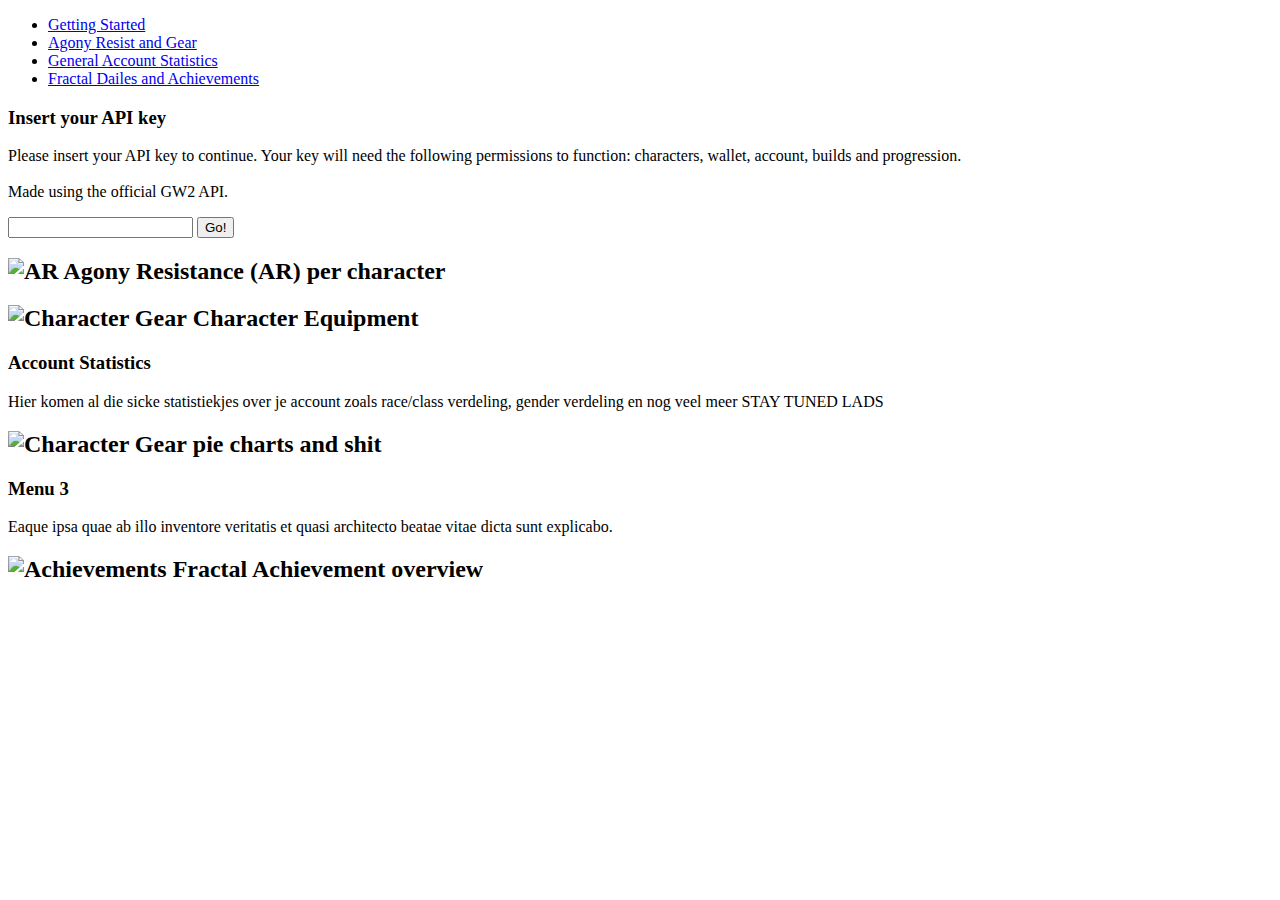
==== tabstest.html @ 63c1aa15 "tabs bootstrap work" ====
<!DOCTYPE html>
<html>

    <head>
	
		<title>Week 6 and 7</title>
		<meta charset="utf-8">
		
		<!-- External scripts and stylesheets. -->
		<link rel="stylesheet" href="Libraries/bootstrap-3.3.7-dist/css/bootstrap.min.css">
		<link rel="stylesheet" href="Styles/styles.css">
		<script src="Libraries/d3.min.js"></script>
		<script src="https://ajax.googleapis.com/ajax/libs/jquery/3.1.1/jquery.min.js"></script>
		<script src="Libraries/bootstrap-3.3.7-dist/js/bootstrap.min.js"></script>
		<script src="Libraries/legend.js"></script>
        <script src="Libraries/queue.v1.min.js"></script>
		<script src="Libraries/d3.tip.v0.6.3.js"></script>
        <script src="Scripts/dictionaries.js"></script>
        <script src="Scripts/prototypes.js"></script>
        <script src="Scripts/dataretrieval.js"></script>
        <script src="Scripts/visualizations.js"></script>
		
	</head>
    
	<body>
    
        <!-- Error message span. -->
		<span class="error" id="error"></span>
    
        <ul class="nav nav-tabs">
            <li class="active"><a data-toggle="tab" href="#home">Getting Started</a></li>
            <li><a data-toggle="tab" href="#menu1">Agony Resist and Gear</a></li>
            <li><a data-toggle="tab" href="#menu2">General Account Statistics</a></li>
            <li><a data-toggle="tab" href="#menu3">Fractal Dailes and Achievements</a></li>
        </ul>

  <div class="tab-content">
    <div id="home" class="tab-pane fade in active">
    
      <!--- API KEY RETRIEVAL AND INFORMATION ---->
    

        <h3>Insert your API key</h3>
        <p>
                Please insert your API key to continue. 
                Your key will need the following permissions to function: characters, wallet, account, builds and progression.<br><br>
                Made using the official GW2 API. </p>
        
        <input type="text" id="apiKey" value="">
        <button onclick="getUserApi()">Go!</button> 

        
        
    </div>
    
    <!--- AGONY RESIST AND GEARCHECK ---->  
    <div id="menu1" class="tab-pane fade">
    
        <!-- Barchart. -->
        <div id="barchartpart">
            <h2 class="divtitle"><img class="listimg" src="Static/agonyresistance.png" alt="AR"> Agony Resistance (AR) per character</h2>
            <img id="barchartloading" src="Static/spinner.gif" alt="Loading...">
        </div>
        
        <!-- Sunburst. -->
        <div id ="piechartpart">
            <h2 class="divtitle"><img class="listimg" src="Static/character.png" alt="Character Gear"> Character Equipment</h2>
            <img id="sunburstloading" src="Static/spinner.gif" alt="Loading...">
            <div id= "sunburstinnerwrapper">
                <p id="sunburstwait">Select a character from the bar chart to see their gear.</p>
                <div id="sunburstextra"></div>
            </div>	
        </div>

    </div>
    
    <!--- ACCOUNT STATISTICS ----> 
    <div id="menu2" class="tab-pane fade">

        <h3>Account Statistics</h3>
        <p>Hier komen al die sicke statistiekjes over je account zoals race/class verdeling, gender verdeling en nog veel meer STAY TUNED LADS</p>

        <!--- Piecharts --->
        <div id ="actualpiechartpart">
            <h2 class="divtitle"><img class="listimg" src="Static/character.png" alt="Character Gear"> pie charts and shit</h2>            
        </div>

    </div>
    
    <!--- FRACTAL ACHIEVEMENTS ---->
    <div id="menu3" class="tab-pane fade">
    
        <h3>Menu 3</h3>
        <p>Eaque ipsa quae ab illo inventore veritatis et quasi architecto beatae vitae dicta sunt explicabo.</p>
    
        <!-- Achievements. -->
        <div id="achievementpart">
            <h2 class="divtitle"><img class="listimg" src="Static/achievements.png" alt="Achievements"> Fractal Achievement overview</h2>
            <img id="achievementloading" src="Static/spinner.gif" alt="Loading...">
        </div>
        
    </div>
  </div>
</div>
    
    
    
    </body>
    
    
</html>
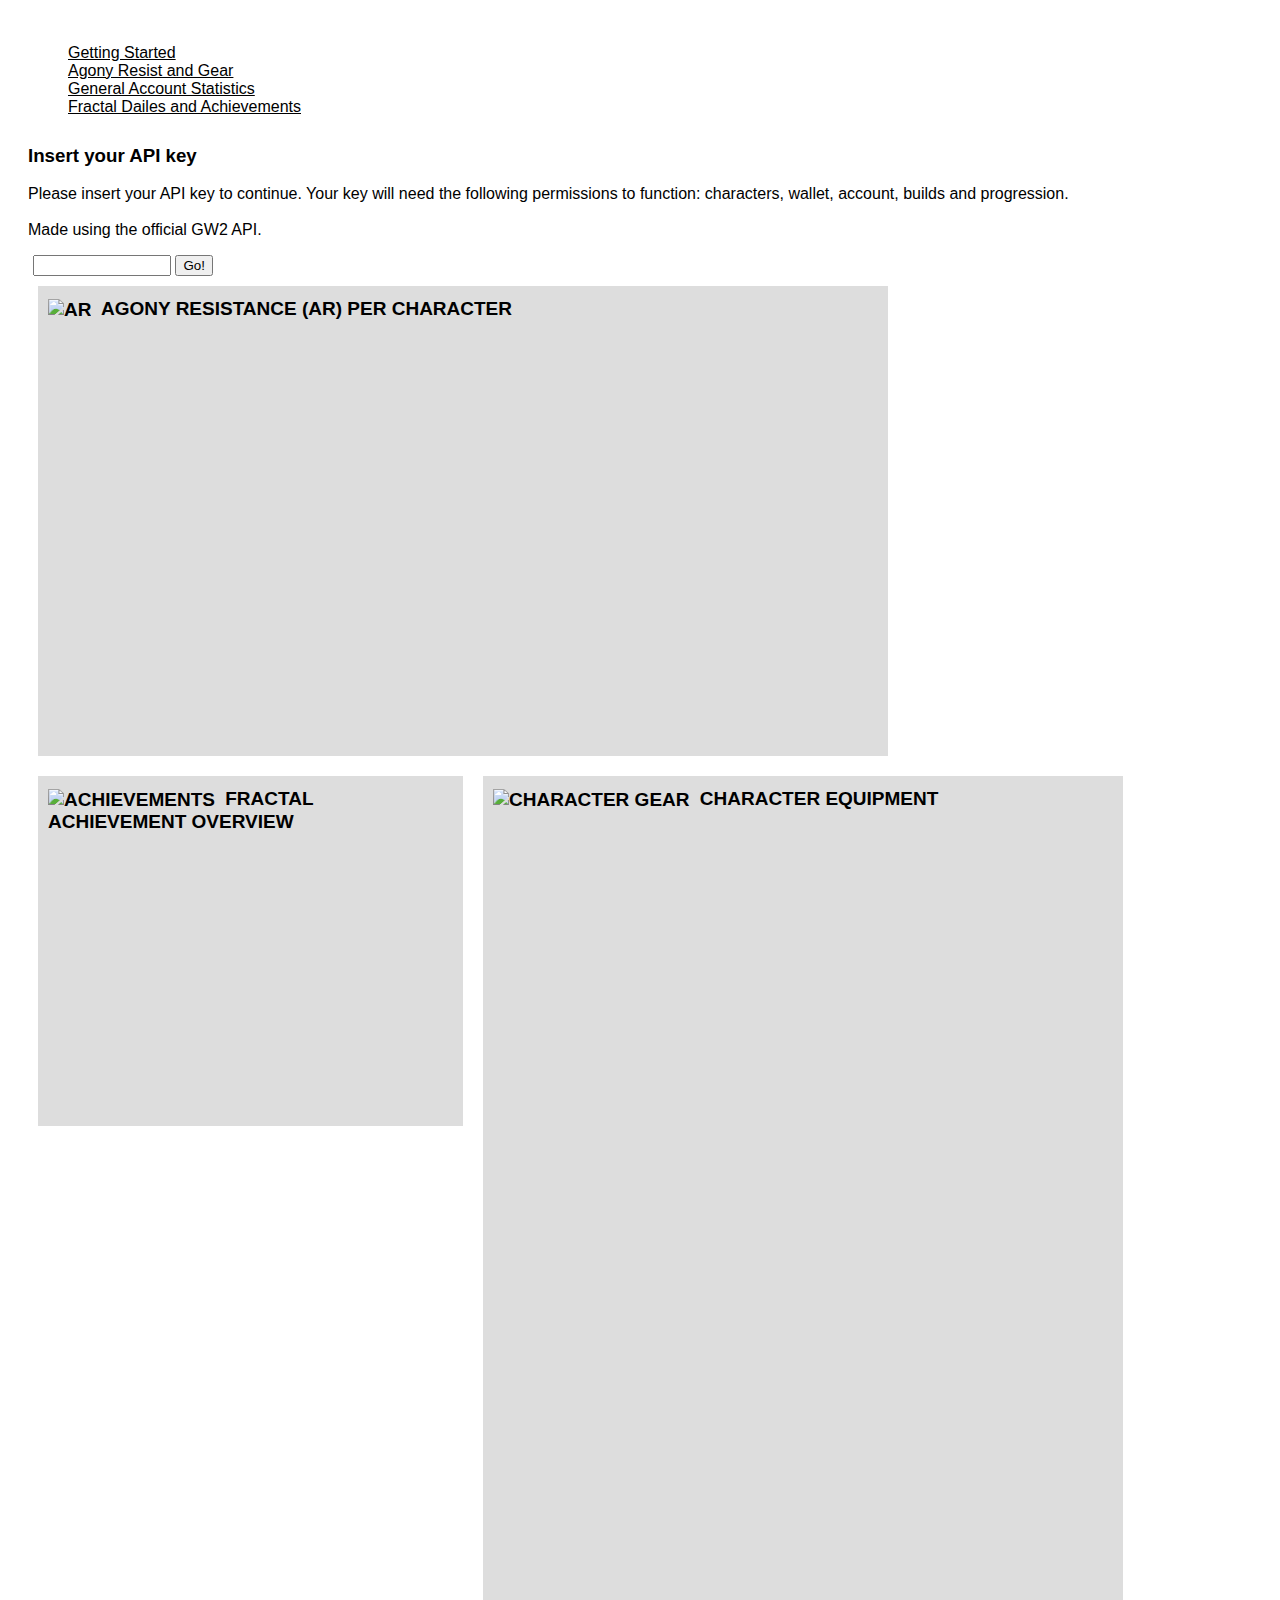
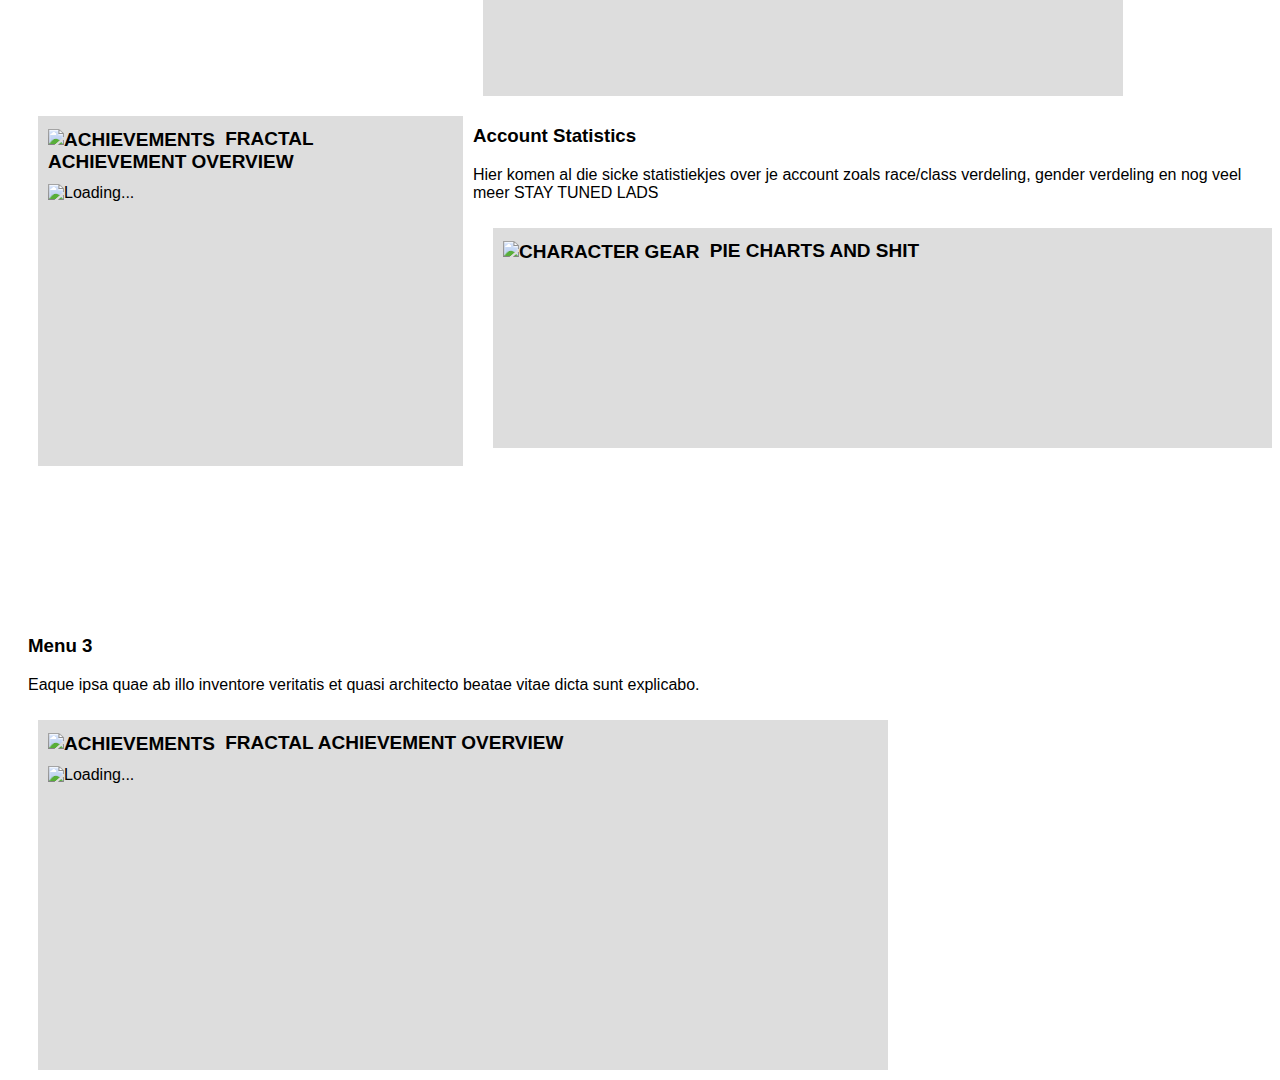
==== commit fd0b2203: "some attempt at adding extra divs" ====
--- a/tabstest.html
+++ b/tabstest.html
@@ -71,6 +71,19 @@
                 <div id="sunburstextra"></div>
             </div>	
         </div>
+        
+        <!--- Character info --->
+        <div id="characterinfopart">
+            <h2 class="divtitle"><img class="listimg" src="Static/achievements.png" alt="Achievements"> Fractal Achievement overview</h2>
+            <img id="achievementloading" src="Static/spinner.gif" alt="Loading...">
+        </div>
+            
+        <!--- Tooltip area --->
+        <div id="tooltippart">
+            <h2 class="divtitle"><img class="listimg" src="Static/achievements.png" alt="Achievements"> Fractal Achievement overview</h2>
+            <img id="achievementloading" src="Static/spinner.gif" alt="Loading...">
+        </div>
+                    
 
     </div>
     
--- a/Styles/styles.css
+++ b/Styles/styles.css
@@ -0,0 +1,197 @@
+body{
+    padding-top: 10px;
+    padding-left: 20px;
+	font-family: "Arial";
+}
+h2{
+    font-family: "Arial";
+    margin-bottom: 10px;
+	margin-top: 2px;
+	font-size: 19px;
+	text-transform: uppercase;
+	color: #000000;
+}
+#apiKey{
+	width: 130px !important;
+	margin-left: 5px;
+}
+#wrapperdiv{
+	width: 1730px;
+	margin-top: 20px;
+	background-color: #EEEEEE;
+    margin-bottom: 20px
+}
+#sidebar{
+	width: 200px;
+	height: 800px;
+	display: inline-block;
+	padding: 10px;
+	background-color: #DDDDDD;
+	font-size: 12px;
+	margin: 10px;
+	margin-left: 20px;
+	margin-bottom: 10px;
+	float: left;
+}
+#account{
+	padding: 10px;
+	margin: 0px;
+	
+}
+#barchartpart{
+	width: 830px;
+	height: 450px;
+	display: inline-block;
+	float: left;
+	padding: 10px;
+	background-color: #DDDDDD;
+	margin: 10px;
+}
+#piechartpart{
+	width: 620px;
+	height: 900px;
+	margin: 10px;
+	display: inline-block;
+	padding: 10px;
+	background-color: #DDDDDD;
+}
+#actualpiechartpart{
+	width: 1050px;
+	height: 200px;
+	margin: 10px;
+    margin-left: 20px;
+	display: inline-block;
+	padding: 10px;
+	background-color: #DDDDDD;
+}
+#achievementpart{
+	width: 830px;
+	height: 330px;
+	display: inline-block;
+	padding: 10px;
+	background-color: #DDDDDD;
+	margin: 10px;
+	float: left;
+	float: top;
+}
+#characterinfopart{
+	width: 405px;
+	height: 330px;
+	display: inline-block;
+	padding: 10px;
+	background-color: #DDDDDD;
+	margin: 10px;
+	float: left;
+	float: top;
+}
+#tooltippart{
+	width: 405px;
+	height: 330px;
+	display: inline-block;
+	padding: 10px;
+	background-color: #DDDDDD;
+	margin: 10px;
+	float: left;
+	float: top;
+}
+#sunburstinnerwrapper{
+    width: 600px;
+	height: 120px;
+}
+#error{
+	margin-bottom: 20px;
+	padding: 10px;
+	color: #D8000C;
+	background-color: #FFBABA;
+}
+#menu2{
+	overflow-y: scroll;
+	height: 510px;
+}
+.axis text{
+  font: 12px "Arial";
+}
+.axis path,
+.axis line{
+  fill: none;
+  stroke: #000;
+  shape-rendering: crispEdges;
+}
+.legend{
+    font-family: "Arial";
+    font-size: 11px;
+}
+.bar:hover{
+  fill: "steelblue";
+}
+.accountdiv{
+    padding: 0;
+    margin: 0;
+}
+.accinfo{
+    margin: 0;
+}
+.charname{
+    font-size: 20px;
+    margin: 0;
+}
+.charprofession{
+    font-size: 20px;
+    margin: 0;
+}
+.charage{
+    margin: 0;
+}
+.accinfo{
+    font-size: 14px;
+}
+.sunbursttext{
+    margin: 0 auto;
+	font-size: 12px;
+}
+.tooltip{
+  position: absolute;
+  text-align: left;
+  width: auto;
+  height: auto;
+  padding: 8px;
+  font: 12px Arial;
+  background: #555555;
+  border: #777777 1px solid;
+  border-radius: 0px;
+  pointer-events: none;
+  color: white;
+}
+.menulist{
+	list-style-type: none;
+    margin: 0;
+    padding: 0;
+}
+.nav{
+	padding-top: 10px;
+	padding-bottom: 10px;
+}
+.nav-pills > li.active > a, .nav-pills > li.active > a:hover, .nav-pills > li.active > a:focus {
+    color: black;
+    background-color: #999999;
+}
+a{
+	color: black;
+}
+ul{
+    list-style-type: none;
+}
+div ul li{
+    margin: 5px;
+}    
+img{
+    vertical-align: middle;
+	padding-right: 5px;
+}
+div ul li p{
+    display: inline-block;
+    vertical-align: middle;
+}
+path{
+    stroke: #DDDDDD;
+}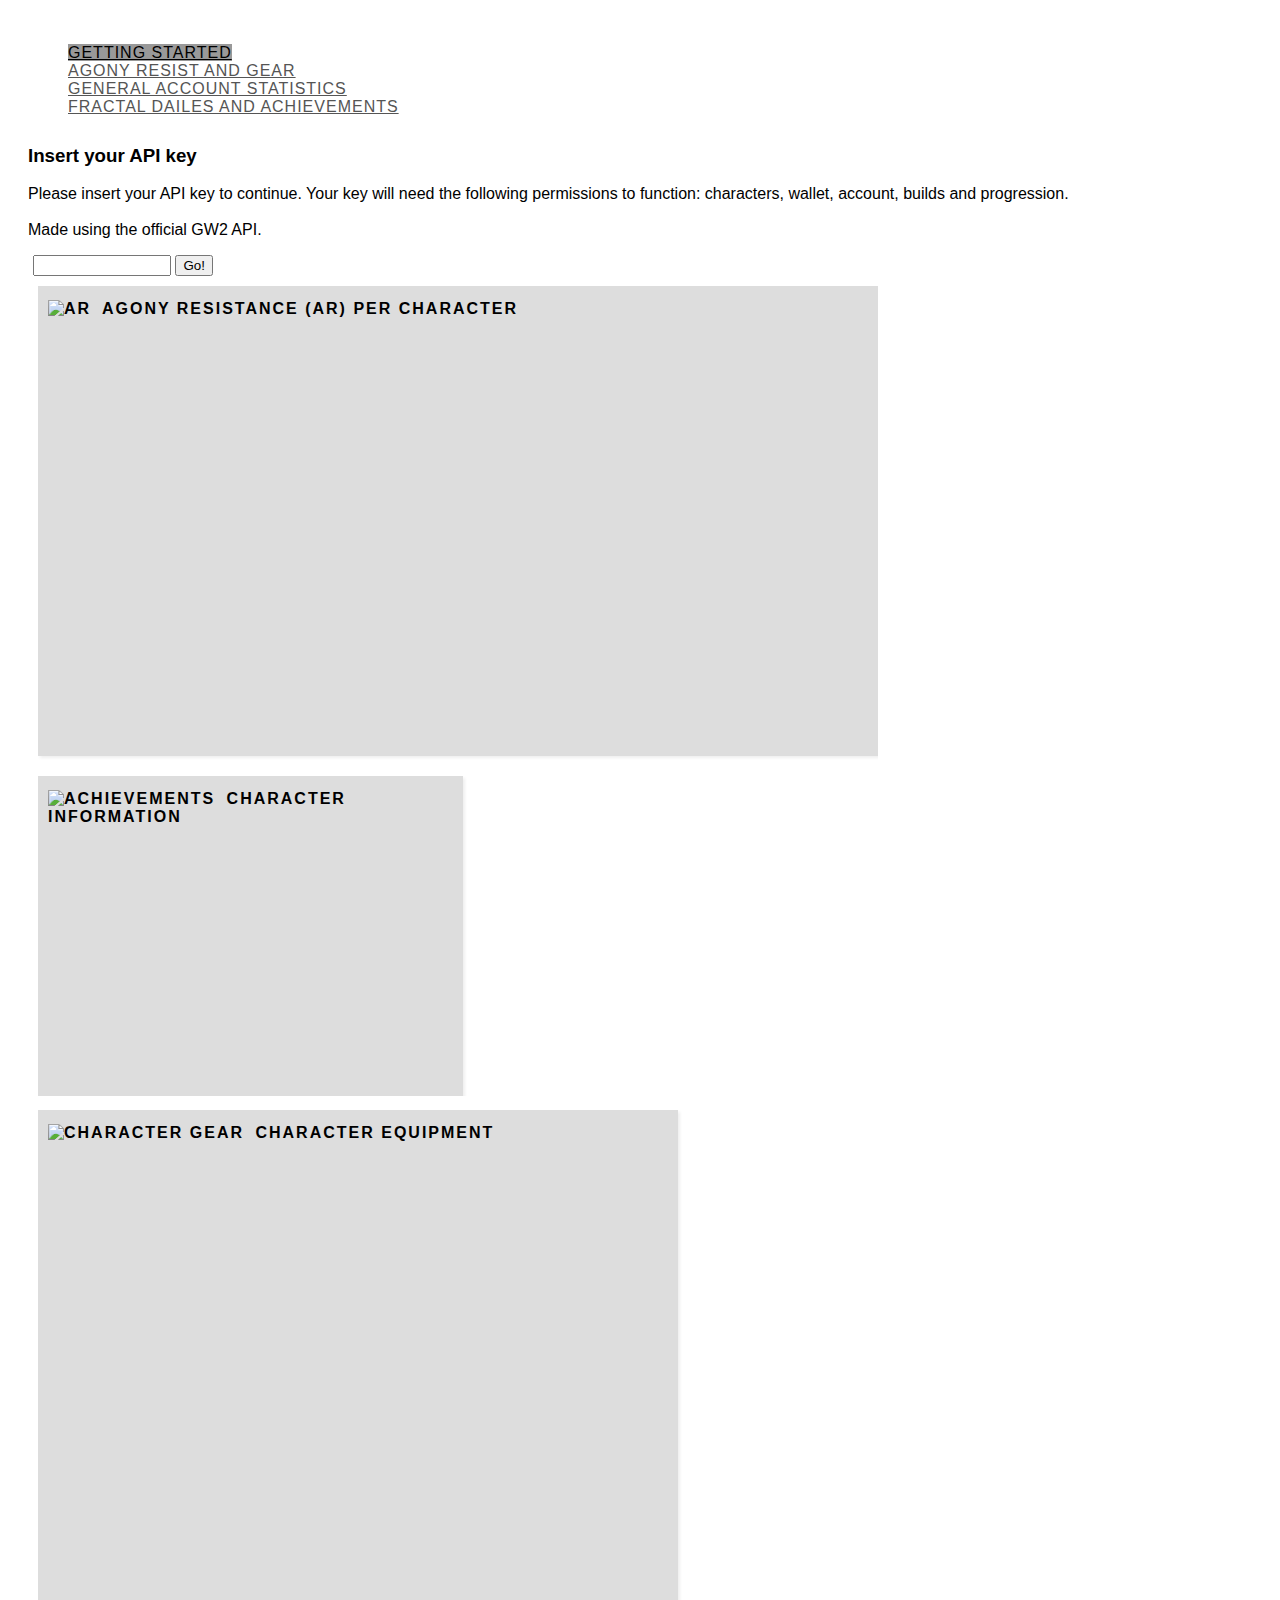
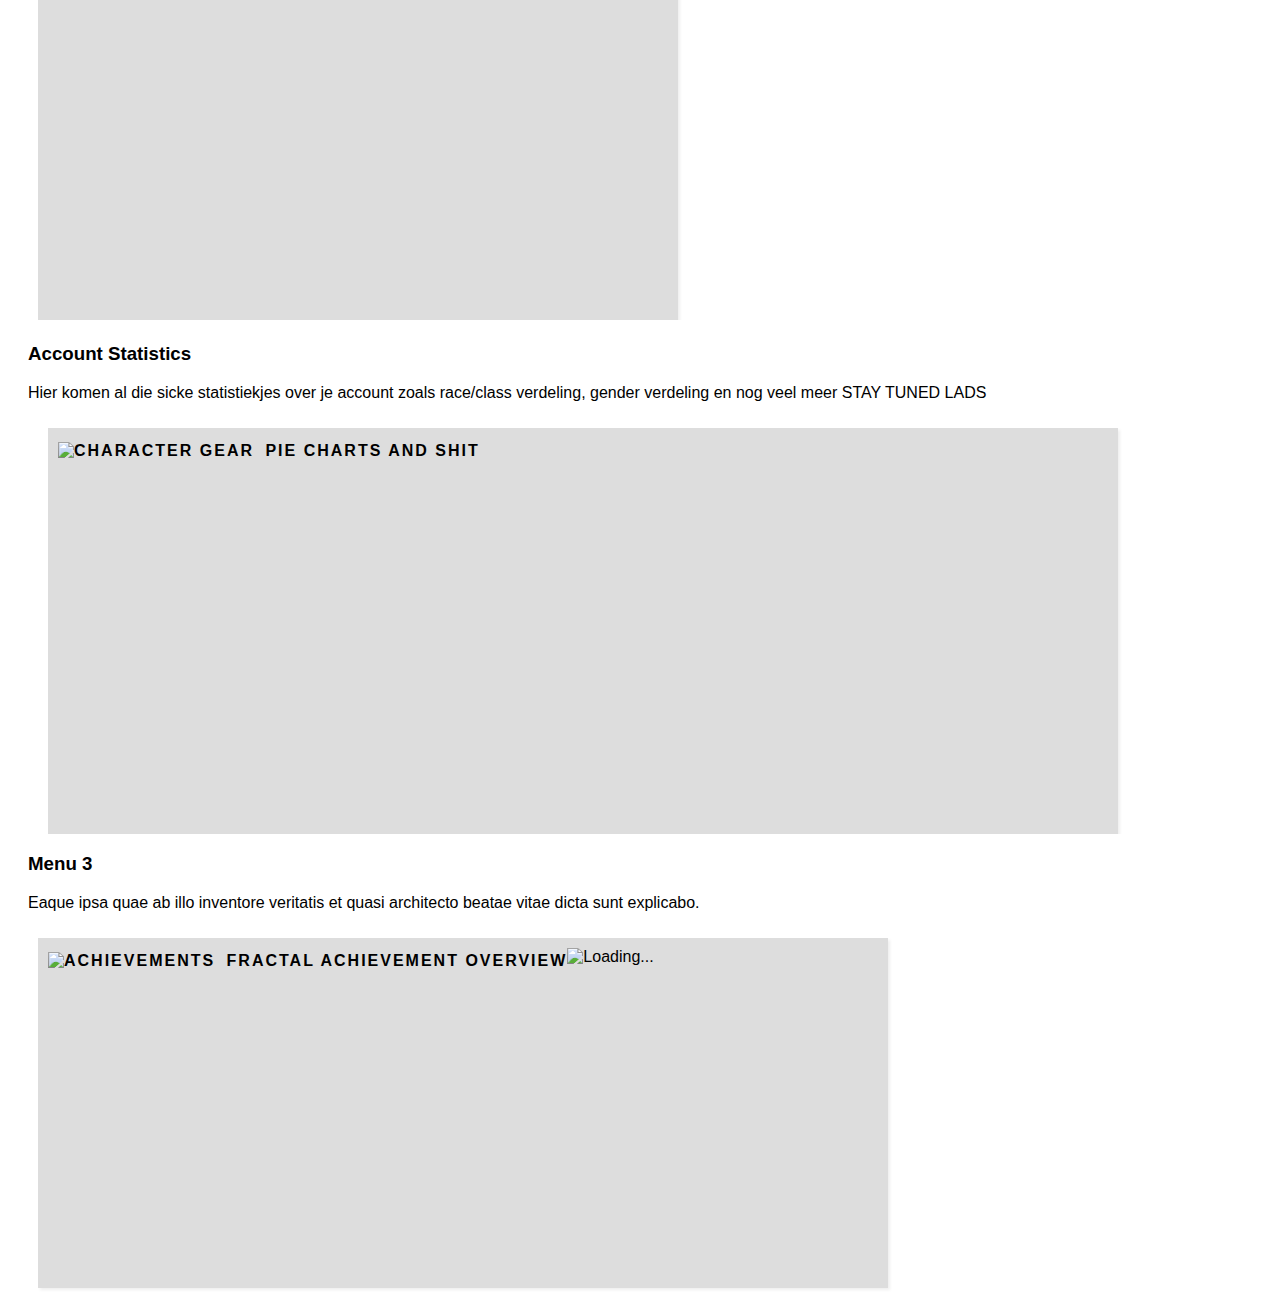
==== commit fae245af: "more css" ====
--- a/tabstest.html
+++ b/tabstest.html
@@ -2,10 +2,10 @@
 <html>
 
     <head>
-	
+
 		<title>Week 6 and 7</title>
 		<meta charset="utf-8">
-		
+
 		<!-- External scripts and stylesheets. -->
 		<link rel="stylesheet" href="Libraries/bootstrap-3.3.7-dist/css/bootstrap.min.css">
 		<link rel="stylesheet" href="Styles/styles.css">
@@ -19,106 +19,137 @@
         <script src="Scripts/prototypes.js"></script>
         <script src="Scripts/dataretrieval.js"></script>
         <script src="Scripts/visualizations.js"></script>
-		
+
 	</head>
-    
+
 	<body>
-    
+
         <!-- Error message span. -->
 		<span class="error" id="error"></span>
-    
-        <ul class="nav nav-tabs">
+
+        <ul class="nav nav-pills nav-justified">
             <li class="active"><a data-toggle="tab" href="#home">Getting Started</a></li>
             <li><a data-toggle="tab" href="#menu1">Agony Resist and Gear</a></li>
             <li><a data-toggle="tab" href="#menu2">General Account Statistics</a></li>
             <li><a data-toggle="tab" href="#menu3">Fractal Dailes and Achievements</a></li>
         </ul>
 
-  <div class="tab-content">
-    <div id="home" class="tab-pane fade in active">
-    
-      <!--- API KEY RETRIEVAL AND INFORMATION ---->
-    
+        <div class="tab-content">
+        <div id="home" class="tab-pane fade in active">
 
-        <h3>Insert your API key</h3>
-        <p>
-                Please insert your API key to continue. 
-                Your key will need the following permissions to function: characters, wallet, account, builds and progression.<br><br>
-                Made using the official GW2 API. </p>
-        
-        <input type="text" id="apiKey" value="">
-        <button onclick="getUserApi()">Go!</button> 
+          <!--- API KEY RETRIEVAL AND INFORMATION ---->
 
-        
-        
-    </div>
-    
-    <!--- AGONY RESIST AND GEARCHECK ---->  
-    <div id="menu1" class="tab-pane fade">
-    
-        <!-- Barchart. -->
-        <div id="barchartpart">
-            <h2 class="divtitle"><img class="listimg" src="Static/agonyresistance.png" alt="AR"> Agony Resistance (AR) per character</h2>
-            <img id="barchartloading" src="Static/spinner.gif" alt="Loading...">
-        </div>
-        
-        <!-- Sunburst. -->
-        <div id ="piechartpart">
-            <h2 class="divtitle"><img class="listimg" src="Static/character.png" alt="Character Gear"> Character Equipment</h2>
-            <img id="sunburstloading" src="Static/spinner.gif" alt="Loading...">
-            <div id= "sunburstinnerwrapper">
-                <p id="sunburstwait">Select a character from the bar chart to see their gear.</p>
-                <div id="sunburstextra"></div>
-            </div>	
-        </div>
-        
-        <!--- Character info --->
-        <div id="characterinfopart">
-            <h2 class="divtitle"><img class="listimg" src="Static/achievements.png" alt="Achievements"> Fractal Achievement overview</h2>
-            <img id="achievementloading" src="Static/spinner.gif" alt="Loading...">
-        </div>
-            
-        <!--- Tooltip area --->
-        <div id="tooltippart">
-            <h2 class="divtitle"><img class="listimg" src="Static/achievements.png" alt="Achievements"> Fractal Achievement overview</h2>
-            <img id="achievementloading" src="Static/spinner.gif" alt="Loading...">
-        </div>
-                    
 
-    </div>
-    
-    <!--- ACCOUNT STATISTICS ----> 
-    <div id="menu2" class="tab-pane fade">
+            <h3>Insert your API key</h3>
+            <p>
+                    Please insert your API key to continue.
+                    Your key will need the following permissions to function: characters, wallet, account, builds and progression.<br><br>
+                    Made using the official GW2 API. </p>
 
-        <h3>Account Statistics</h3>
-        <p>Hier komen al die sicke statistiekjes over je account zoals race/class verdeling, gender verdeling en nog veel meer STAY TUNED LADS</p>
+            <input type="text" id="apiKey" value="">
+            <button onclick="getUserApi()">Go!</button>
 
-        <!--- Piecharts --->
-        <div id ="actualpiechartpart">
-            <h2 class="divtitle"><img class="listimg" src="Static/character.png" alt="Character Gear"> pie charts and shit</h2>            
+            <div id="accountdiv">
+                <h3>General account infor</h3>
+                <img id="accountloading" src="Static/spinner.gif" alt="Loading...">
+                <ul id="account">
+                    <li id="accountName"><img class="listimg" src="Static/accountname.png" alt="Account Name"><p class="accinfo" id="accname">account name</p></li>
+                    <li id="characterAmount"><img class="listimg" src="Static/charactersamount.png" alt="Characters"><p class="accinfo" id="chars">characters</p></li>
+                    <li id="accountAge"><img class="listimg" src="Static/accountage.png" alt="Age"><p class="accinfo" id="accage">account age</p></li>
+                    <br>
+                    <br>
+                    <li id="fractalRelics"><img class="listimg" src="Static/fractalrelic.png" alt="Age"><p class="accinfo" id="fractalrelics">relics</p></li>
+                    <li id="fractalPristine"><img class="listimg" src="Static/pristinefractalrelic.png" alt="Age"><p class="accinfo" id="pristinerelics">pristine relics</p></li>
+
+
+                </ul>
+            </div>
+
+
         </div>
 
-    </div>
-    
-    <!--- FRACTAL ACHIEVEMENTS ---->
-    <div id="menu3" class="tab-pane fade">
-    
-        <h3>Menu 3</h3>
-        <p>Eaque ipsa quae ab illo inventore veritatis et quasi architecto beatae vitae dicta sunt explicabo.</p>
-    
-        <!-- Achievements. -->
-        <div id="achievementpart">
-            <h2 class="divtitle"><img class="listimg" src="Static/achievements.png" alt="Achievements"> Fractal Achievement overview</h2>
-            <img id="achievementloading" src="Static/spinner.gif" alt="Loading...">
+        <!--- AGONY RESIST AND GEARCHECK ---->
+        <div id="menu1" class="tab-pane fade">
+
+            <div id ="mainwrapper">
+
+                <!-- Left wrapper div. -->
+                <div id="leftwrapper">
+
+                    <!-- Barchart. -->
+                    <div id="barchartpart">
+                        <h2 class="divtitle"><img class="listimg" src="Static/agony.png" alt="AR"> Agony Resistance (AR) per character</h2>
+                        <img id="barchartloading" src="Static/spinner.gif" alt="Loading...">
+                    </div>
+
+                    <!--- Character info --->
+                    <div id="characterinfopart">
+                        <h2 class="divtitle"><img class="listimg" src="Static/accountname.png" alt="Achievements"> Character information</h2>
+                        <br>
+                        <div id="sunburstextra"></div>
+                    </div>
+
+                    <!--- Tooltip area --->
+                    <div id="tooltippart">
+                        <h2 class="divtitle"><img class="listimg" src="Static/agonyresistance.png" alt="Achievements"> Equipment Tooltip</h2>
+                        <p id="tooltipcontent"></p>
+                        <img id="achievementloading" src="Static/spinner.gif" alt="Loading...">
+                    </div>
+
+                </div>
+
+                <!-- Right wrapper div. -->
+                <div id="rightwrapper">
+
+                    <!-- Sunburst. -->
+                    <div id ="piechartpart">
+                        <h2 class="divtitle"><img class="listimg" src="Static/character.png" alt="Character Gear"> Character Equipment</h2>
+                        <img id="sunburstloading" src="Static/spinner.gif" alt="Loading...">
+                        <div id= "sunburstinnerwrapper">
+                            <p id="sunburstwait">Select a character from the bar chart to see their gear.</p>
+
+                        </div>
+                    </div>
+
+
+                    <!-- Sunburst. -->
+                    <div id ="legendpart">
+                        <h2 class="divtitle"><img class="listimg" src="Static/character.png" alt="Character Gear"> Legend</h2>
+                        <div> <img id="legend" src="Static/legend.png" alt="legend"></div>
+                    </div>
+
+                </div>
+            </div>
         </div>
-        
-    </div>
-  </div>
-</div>
-    
-    
-    
+
+        <!--- ACCOUNT STATISTICS ---->
+        <div id="menu2" class="tab-pane fade">
+
+            <h3>Account Statistics</h3>
+            <p>Hier komen al die sicke statistiekjes over je account zoals race/class verdeling, gender verdeling en nog veel meer STAY TUNED LADS</p>
+
+            <!--- Piecharts --->
+            <div id ="actualpiechartpart">
+                <h2 class="divtitle"><img class="listimg" src="Static/character.png" alt="Character Gear"> pie charts and shit</h2>
+            </div>
+
+        </div>
+
+        <!--- FRACTAL ACHIEVEMENTS ---->
+        <div id="menu3" class="tab-pane fade">
+
+            <h3>Menu 3</h3>
+            <p>Eaque ipsa quae ab illo inventore veritatis et quasi architecto beatae vitae dicta sunt explicabo.</p>
+
+            <!-- Achievements. -->
+            <div id="achievementpart">
+                <h2 class="divtitle"><img class="listimg" src="Static/achievements.png" alt="Achievements"> Fractal Achievement overview</h2>
+                <img id="achievementloading" src="Static/spinner.gif" alt="Loading...">
+            </div>
+
+        </div>
+        </div>
+
     </body>
-    
-    
-</html>+
+</html>
--- a/Styles/styles.css
+++ b/Styles/styles.css
@@ -4,13 +4,29 @@
 	font-family: "Arial";
 }
 h2{
-    font-family: "Arial";
-    margin-bottom: 10px;
-	margin-top: 2px;
-	font-size: 19px;
+  
+	float: top;
+	float: left;
+	font-family: "Arial";
+  margin-bottom: 10px;
+	margin-top: 4px;
+	font-size: 16px;
 	text-transform: uppercase;
 	color: #000000;
-}
+	letter-spacing: 2px;
+	
+}
+.nav-pills > li > a{
+	border-radius: 0px;
+	letter-spacing: 1px;
+	text-transform: uppercase;
+	color: #555555;
+}
+.nav-pills > li > a:hover{
+	color: #000000;
+
+}
+
 #apiKey{
 	width: 130px !important;
 	margin-left: 5px;
@@ -46,23 +62,40 @@
 	padding: 10px;
 	background-color: #DDDDDD;
 	margin: 10px;
+	box-shadow: 2px 2px 3px #EFEFEF;
+}
+#legendpart{
+	width: 300px;
+	height: 800px;
+	margin: 10px;
+    margin-left: 0 auto;
+	display: inline-block;
+	padding: 10px;
+    float: top;
+	background-color: #DDDDDD;
+	box-shadow: 2px 2px 3px #EFEFEF;
 }
 #piechartpart{
+    float: top;
+    float: left;
 	width: 620px;
-	height: 900px;
-	margin: 10px;
-	display: inline-block;
-	padding: 10px;
-	background-color: #DDDDDD;
+	height: 800px;
+	margin: 10px;
+    margin-left: 0 auto;
+	display: inline-block;
+	padding: 10px;
+	background-color: #DDDDDD;
+	box-shadow: 2px 2px 3px #EFEFEF;
 }
 #actualpiechartpart{
 	width: 1050px;
-	height: 200px;
+	height: 600px;
 	margin: 10px;
     margin-left: 20px;
 	display: inline-block;
 	padding: 10px;
 	background-color: #DDDDDD;
+	box-shadow: 2px 2px 3px #EFEFEF;
 }
 #achievementpart{
 	width: 830px;
@@ -73,6 +106,7 @@
 	margin: 10px;
 	float: left;
 	float: top;
+	box-shadow: 2px 2px 3px #EFEFEF;
 }
 #characterinfopart{
 	width: 405px;
@@ -82,7 +116,9 @@
 	background-color: #DDDDDD;
 	margin: 10px;
 	float: left;
-	float: top;
+  margin-right: 0 auto;
+	box-shadow: 2px 2px 3px #EFEFEF;
+	
 }
 #tooltippart{
 	width: 405px;
@@ -92,12 +128,32 @@
 	background-color: #DDDDDD;
 	margin: 10px;
 	float: left;
-	float: top;
+  margin-right: 0 auto;
+	box-shadow: 2px 2px 3px #EFEFEF;
+
 }
 #sunburstinnerwrapper{
     width: 600px;
 	height: 120px;
 }
+#leftwrapper {
+    padding: 0 auto;
+    display: inline-block;
+    height: 820px;
+    width: 850px;
+    overflow: hidden;
+    margin-right: 0 auto;
+    padding: 0 auto;
+}
+#rightwrapper {
+    display: inline-block;
+    width: 980px;
+    float: top;
+    height: 820px;
+    overflow: hidden;
+    margin-left: 0 auto;
+    padding: 0 auto;
+}
 #error{
 	margin-bottom: 20px;
 	padding: 10px;
@@ -107,6 +163,11 @@
 #menu2{
 	overflow-y: scroll;
 	height: 510px;
+}
+.divtitle{
+	background-color: 000000;
+	outline: antiquewhite;
+	outline-width: 3px;
 }
 .axis text{
   font: 12px "Arial";
@@ -185,7 +246,8 @@
     margin: 5px;
 }    
 img{
-    vertical-align: middle;
+ 
+	vertical-align: top;
 	padding-right: 5px;
 }
 div ul li p{
@@ -194,4 +256,9 @@
 }
 path{
     stroke: #DDDDDD;
+}
+#legend{
+    display: inline-block;
+    float: top !important; 
+    margin: 0 auto;
 }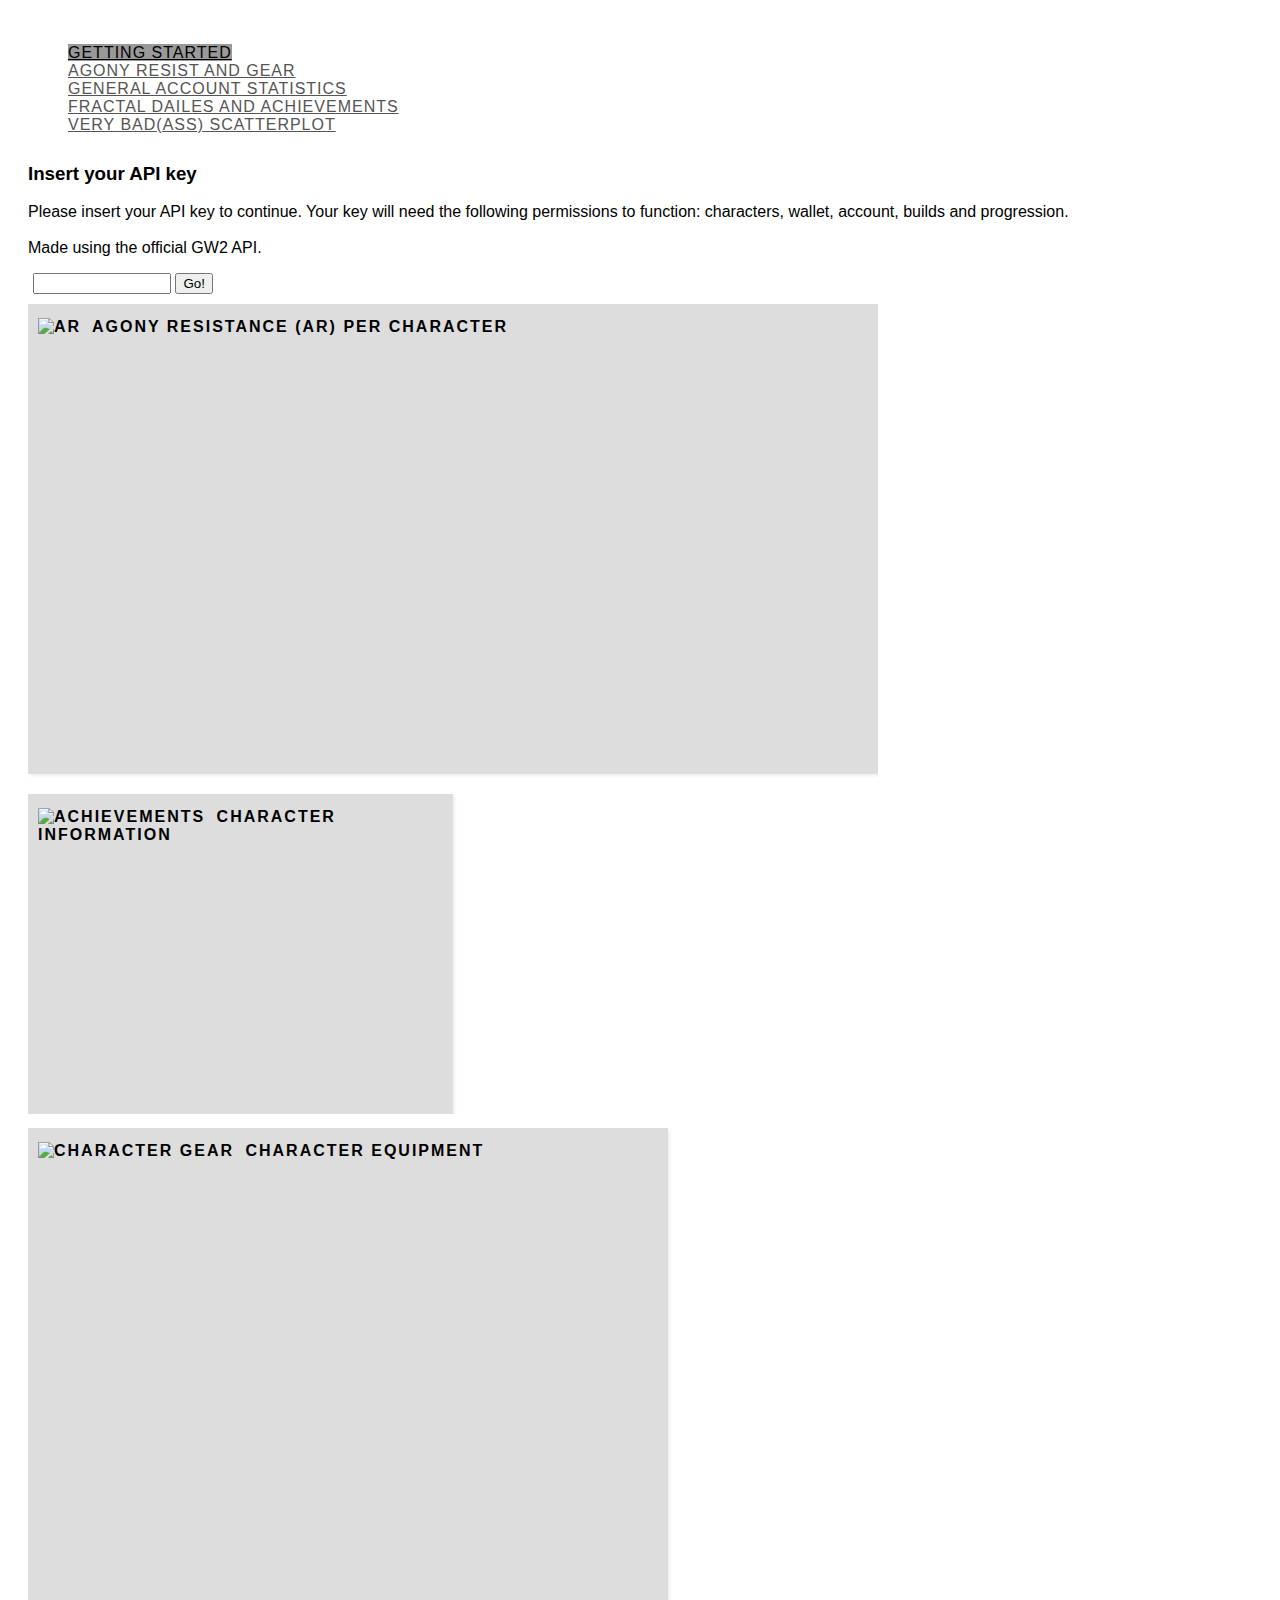
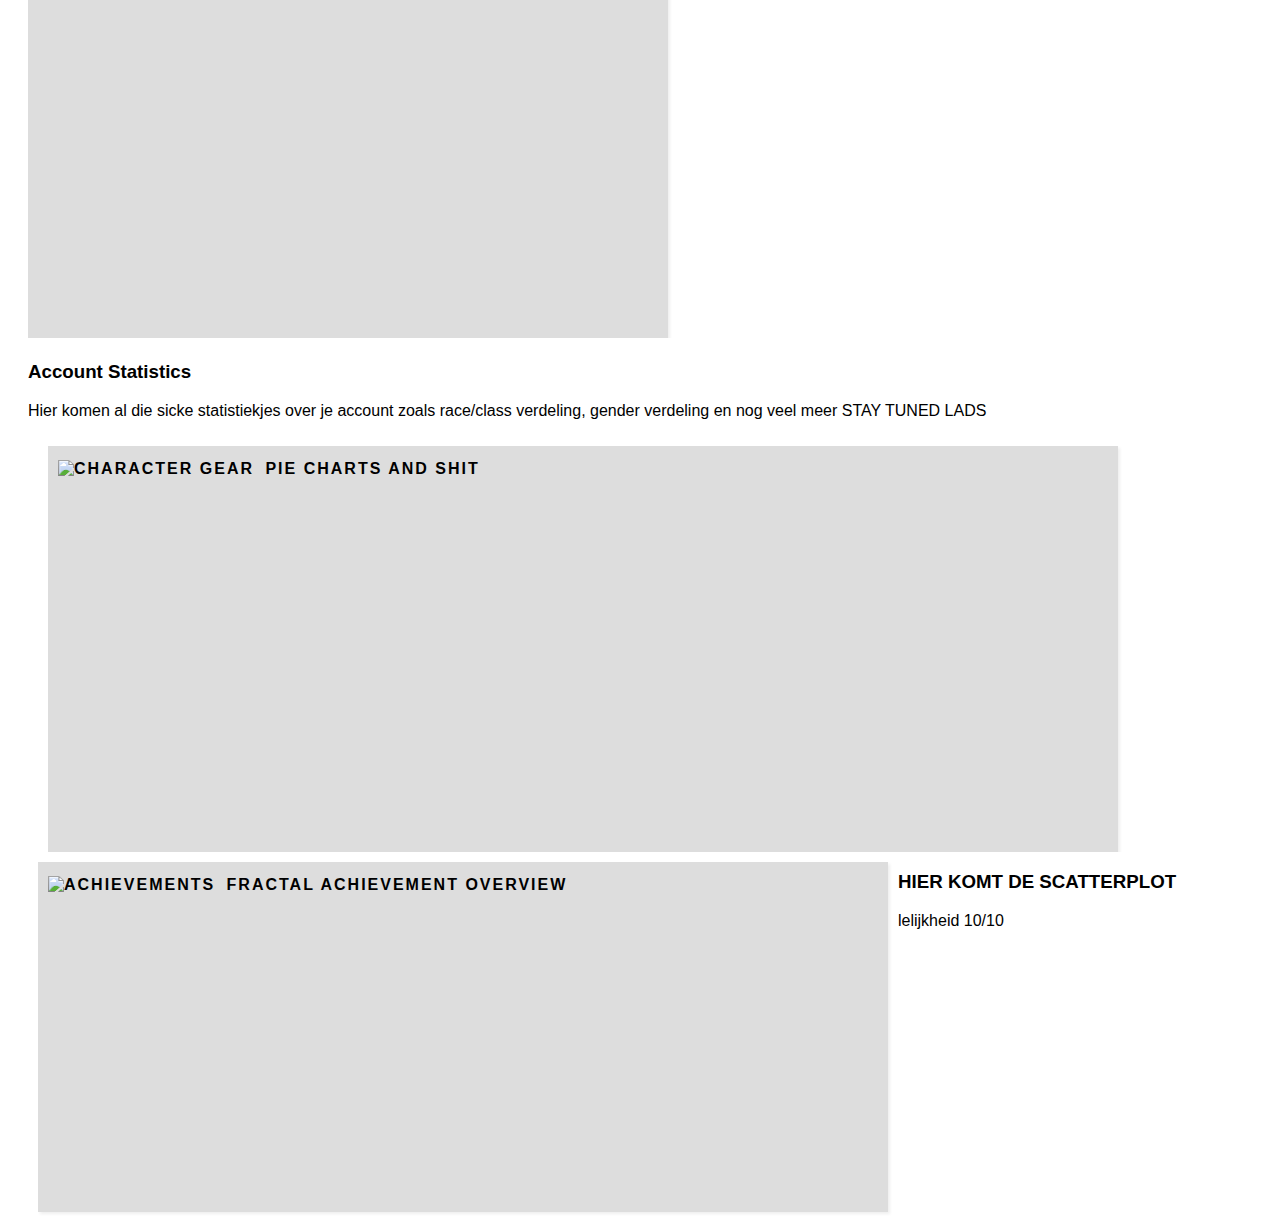
==== commit 042eb8de: "title" ====
--- a/tabstest.html
+++ b/tabstest.html
@@ -3,7 +3,7 @@
 
     <head>
 
-		<title>Week 6 and 7</title>
+		<title>Guild Wars 2 Account Insights</title>
 		<meta charset="utf-8">
 
 		<!-- External scripts and stylesheets. -->
@@ -19,6 +19,7 @@
         <script src="Scripts/prototypes.js"></script>
         <script src="Scripts/dataretrieval.js"></script>
         <script src="Scripts/visualizations.js"></script>
+        <script src="Scripts/barchart.js"></script>
 
 	</head>
 
@@ -32,123 +33,137 @@
             <li><a data-toggle="tab" href="#menu1">Agony Resist and Gear</a></li>
             <li><a data-toggle="tab" href="#menu2">General Account Statistics</a></li>
             <li><a data-toggle="tab" href="#menu3">Fractal Dailes and Achievements</a></li>
+            <li><a data-toggle="tab" href="#menu4">Very Bad(Ass) Scatterplot</a></li>
         </ul>
 
         <div class="tab-content">
-        <div id="home" class="tab-pane fade in active">
+            <div id="home" class="tab-pane fade in active">
 
-          <!--- API KEY RETRIEVAL AND INFORMATION ---->
+              <!--- API KEY RETRIEVAL AND INFORMATION ---->
 
 
-            <h3>Insert your API key</h3>
-            <p>
-                    Please insert your API key to continue.
-                    Your key will need the following permissions to function: characters, wallet, account, builds and progression.<br><br>
-                    Made using the official GW2 API. </p>
+                <h3>Insert your API key</h3>
+                <p>
+                        Please insert your API key to continue.
+                        Your key will need the following permissions to function: characters, wallet, account, builds and progression.<br><br>
+                        Made using the official GW2 API. </p>
 
-            <input type="text" id="apiKey" value="">
-            <button onclick="getUserApi()">Go!</button>
+                <input type="text" id="apiKey" value="">
+                <button onclick="getUserApi()">Go!</button>
 
-            <div id="accountdiv">
-                <h3>General account infor</h3>
-                <img id="accountloading" src="Static/spinner.gif" alt="Loading...">
-                <ul id="account">
-                    <li id="accountName"><img class="listimg" src="Static/accountname.png" alt="Account Name"><p class="accinfo" id="accname">account name</p></li>
-                    <li id="characterAmount"><img class="listimg" src="Static/charactersamount.png" alt="Characters"><p class="accinfo" id="chars">characters</p></li>
-                    <li id="accountAge"><img class="listimg" src="Static/accountage.png" alt="Age"><p class="accinfo" id="accage">account age</p></li>
-                    <br>
-                    <br>
-                    <li id="fractalRelics"><img class="listimg" src="Static/fractalrelic.png" alt="Age"><p class="accinfo" id="fractalrelics">relics</p></li>
-                    <li id="fractalPristine"><img class="listimg" src="Static/pristinefractalrelic.png" alt="Age"><p class="accinfo" id="pristinerelics">pristine relics</p></li>
+                <div id="accountdiv">
+                    <h3>General account information</h3>
+                    <img id="accountloading" src="Static/spinner.gif" alt="Loading...">
+                    <ul id="account">
+                        <li id="accountName"><img class="listimg" src="Static/accountname.png" alt="Account Name"><p class="accinfo" id="accname">account name</p></li>
+                        <li id="characterAmount"><img class="listimg" src="Static/charactersamount.png" alt="Characters"><p class="accinfo" id="chars">characters</p></li>
+                        <li id="accountAge"><img class="listimg" src="Static/accountage.png" alt="Age"><p class="accinfo" id="accage">account age</p></li>
+                        <br>
+                        <br>
+                        <li id="fractalRelics"><img class="listimg" src="Static/fractalrelic.png" alt="Age"><p class="accinfo" id="fractalrelics">relics</p></li>
+                        <li id="fractalPristine"><img class="listimg" src="Static/pristinefractalrelic.png" alt="Age"><p class="accinfo" id="pristinerelics">pristine relics</p></li>
 
 
-                </ul>
+                    </ul>
+                </div>
+
+
             </div>
 
+            <!--- AGONY RESIST AND GEARCHECK ---->
+            <div id="menu1" class="tab-pane fade">
 
-        </div>
+                <div id ="mainwrapper">
 
-        <!--- AGONY RESIST AND GEARCHECK ---->
-        <div id="menu1" class="tab-pane fade">
+                    <!-- Left wrapper div. -->
+                    <div id="leftwrapper">
 
-            <div id ="mainwrapper">
+                        <!-- Barchart. -->
+                        <div id="barchartpart">
+                            <h2 class="divtitle"><img class="listimg" src="Static/agony.png" alt="AR"> Agony Resistance (AR) per character</h2>
+                            <br>
+                            <br>
+                            <img id="barchartloading" src="Static/spinner.gif" alt="Loading...">
+                        </div>
 
-                <!-- Left wrapper div. -->
-                <div id="leftwrapper">
+                        <!--- Character info --->
+                        <div id="characterinfopart">
+                            <h2 class="divtitle"><img class="listimg" src="Static/accountname.png" alt="Achievements"> Character information</h2>
+                            <br>
+                            <br>
+                            <div id="sunburstextra"></div>
+                        </div>
 
-                    <!-- Barchart. -->
-                    <div id="barchartpart">
-                        <h2 class="divtitle"><img class="listimg" src="Static/agony.png" alt="AR"> Agony Resistance (AR) per character</h2>
-                        <img id="barchartloading" src="Static/spinner.gif" alt="Loading...">
+                        <!--- Tooltip area --->
+                        <div id="tooltippart">
+                            <h2 class="divtitle"><img class="listimg" src="Static/agonyresistance.png" alt="Achievements"> Equipment Tooltip</h2>
+                            <br>
+                            <br>
+                            <p id="tooltipcontent"></p>
+                            <img id="achievementloading" src="Static/spinner.gif" alt="Loading...">
+                        </div>
+
                     </div>
 
-                    <!--- Character info --->
-                    <div id="characterinfopart">
-                        <h2 class="divtitle"><img class="listimg" src="Static/accountname.png" alt="Achievements"> Character information</h2>
-                        <br>
-                        <div id="sunburstextra"></div>
+                    <!-- Right wrapper div. -->
+                    <div id="rightwrapper">
+
+                        <!-- Sunburst. -->
+                        <div id ="piechartpart">
+                            <h2 class="divtitle"><img class="listimg" src="Static/character.png" alt="Character Gear"> Character Equipment</h2>
+                            <div id= "sunburstinnerwrapper">
+                                <br>
+                                <br>
+                                <img id="sunburstloading" src="Static/spinner.gif" alt="Loading...">
+                                <p id="sunburstwait">Select a character from the bar chart to see their gear.</p>
+
+                            </div>
+                        </div>
+
+
+                        <!-- Sunburst. -->
+                        <div id ="legendpart">
+                            <h2 class="divtitle"><img class="listimg" src="Static/character.png" alt="Character Gear"> Legend</h2>
+                            <div> <img id="legend" src="Static/legend.png" alt="legend"></div>
+                        </div>
+
                     </div>
+                </div>
+            </div>
 
-                    <!--- Tooltip area --->
-                    <div id="tooltippart">
-                        <h2 class="divtitle"><img class="listimg" src="Static/agonyresistance.png" alt="Achievements"> Equipment Tooltip</h2>
-                        <p id="tooltipcontent"></p>
-                        <img id="achievementloading" src="Static/spinner.gif" alt="Loading...">
-                    </div>
+            <!--- ACCOUNT STATISTICS ---->
+            <div id="menu2" class="tab-pane fade">
 
+                <h3>Account Statistics</h3>
+                <p>Hier komen al die sicke statistiekjes over je account zoals race/class verdeling, gender verdeling en nog veel meer STAY TUNED LADS</p>
+
+                <!--- Piecharts --->
+                <div id ="actualpiechartpart">
+                    <h2 class="divtitle"><img class="listimg" src="Static/character.png" alt="Character Gear"> pie charts and shit</h2>
                 </div>
 
-                <!-- Right wrapper div. -->
-                <div id="rightwrapper">
-
-                    <!-- Sunburst. -->
-                    <div id ="piechartpart">
-                        <h2 class="divtitle"><img class="listimg" src="Static/character.png" alt="Character Gear"> Character Equipment</h2>
-                        <img id="sunburstloading" src="Static/spinner.gif" alt="Loading...">
-                        <div id= "sunburstinnerwrapper">
-                            <p id="sunburstwait">Select a character from the bar chart to see their gear.</p>
-
-                        </div>
-                    </div>
-
-
-                    <!-- Sunburst. -->
-                    <div id ="legendpart">
-                        <h2 class="divtitle"><img class="listimg" src="Static/character.png" alt="Character Gear"> Legend</h2>
-                        <div> <img id="legend" src="Static/legend.png" alt="legend"></div>
-                    </div>
-
-                </div>
-            </div>
-        </div>
-
-        <!--- ACCOUNT STATISTICS ---->
-        <div id="menu2" class="tab-pane fade">
-
-            <h3>Account Statistics</h3>
-            <p>Hier komen al die sicke statistiekjes over je account zoals race/class verdeling, gender verdeling en nog veel meer STAY TUNED LADS</p>
-
-            <!--- Piecharts --->
-            <div id ="actualpiechartpart">
-                <h2 class="divtitle"><img class="listimg" src="Static/character.png" alt="Character Gear"> pie charts and shit</h2>
             </div>
 
-        </div>
+            <!--- FRACTAL ACHIEVEMENTS ---->
+            <div id="menu3" class="tab-pane fade">
 
-        <!--- FRACTAL ACHIEVEMENTS ---->
-        <div id="menu3" class="tab-pane fade">
+                <!-- Achievements. -->
+                <div id="achievementpart">
+                    <h2 class="divtitle"><img class="listimg" src="Static/achievements.png" alt="Achievements"> Fractal Achievement overview</h2>
+                    <!-- <img id="achievementloading" src="Static/spinner.gif" alt="Loading..."> -->
+                </div>
 
-            <h3>Menu 3</h3>
-            <p>Eaque ipsa quae ab illo inventore veritatis et quasi architecto beatae vitae dicta sunt explicabo.</p>
-
-            <!-- Achievements. -->
-            <div id="achievementpart">
-                <h2 class="divtitle"><img class="listimg" src="Static/achievements.png" alt="Achievements"> Fractal Achievement overview</h2>
-                <img id="achievementloading" src="Static/spinner.gif" alt="Loading...">
             </div>
 
-        </div>
-        </div>
+            <!-- SCATTERPLOT OF DOOM -->
+            <div id="menu4" class="tab-pane fade in active">
+
+                <h3>HIER KOMT DE SCATTERPLOT</h3>
+                <p>lelijkheid 10/10</p>
+
+            </div>
+
+        </div> <!-- end of tab content -->
 
     </body>
 
--- a/Styles/styles.css
+++ b/Styles/styles.css
@@ -4,17 +4,17 @@
 	font-family: "Arial";
 }
 h2{
-  
+
 	float: top;
 	float: left;
 	font-family: "Arial";
-  margin-bottom: 10px;
+    margin-bottom: 10px;
 	margin-top: 4px;
 	font-size: 16px;
 	text-transform: uppercase;
 	color: #000000;
 	letter-spacing: 2px;
-	
+
 }
 .nav-pills > li > a{
 	border-radius: 0px;
@@ -52,7 +52,7 @@
 #account{
 	padding: 10px;
 	margin: 0px;
-	
+
 }
 #barchartpart{
 	width: 830px;
@@ -62,6 +62,7 @@
 	padding: 10px;
 	background-color: #DDDDDD;
 	margin: 10px;
+	margin-left: 0px;
 	box-shadow: 2px 2px 3px #EFEFEF;
 }
 #legendpart{
@@ -81,7 +82,7 @@
 	width: 620px;
 	height: 800px;
 	margin: 10px;
-    margin-left: 0 auto;
+    margin-left: 0;
 	display: inline-block;
 	padding: 10px;
 	background-color: #DDDDDD;
@@ -115,10 +116,11 @@
 	padding: 10px;
 	background-color: #DDDDDD;
 	margin: 10px;
-	float: left;
-  margin-right: 0 auto;
-	box-shadow: 2px 2px 3px #EFEFEF;
-	
+	margin-left: 0px;
+	float: left;
+    margin-right: 0 auto;
+	box-shadow: 2px 2px 3px #EFEFEF;
+
 }
 #tooltippart{
 	width: 405px;
@@ -128,13 +130,13 @@
 	background-color: #DDDDDD;
 	margin: 10px;
 	float: left;
-  margin-right: 0 auto;
+    margin-right: 0 auto;
 	box-shadow: 2px 2px 3px #EFEFEF;
 
 }
 #sunburstinnerwrapper{
     width: 600px;
-	height: 120px;
+    height: 120px;
 }
 #leftwrapper {
     padding: 0 auto;
@@ -164,26 +166,34 @@
 	overflow-y: scroll;
 	height: 510px;
 }
+#legend{
+    display: inline-block;
+    float: top !important;
+	padding-left: 0px;
+    margin: 0 auto;
+}
 .divtitle{
 	background-color: 000000;
 	outline: antiquewhite;
 	outline-width: 3px;
 }
 .axis text{
-  font: 12px "Arial";
+    font: 11.4px "Arial";
+    letter-spacing: 0.5px;
+    text-anchor: end;
 }
 .axis path,
 .axis line{
-  fill: none;
-  stroke: #000;
-  shape-rendering: crispEdges;
+    fill: none;
+    stroke: #00000070;
+    shape-rendering: crispEdges;
 }
 .legend{
     font-family: "Arial";
     font-size: 11px;
 }
 .bar:hover{
-  fill: "steelblue";
+    fill: "steelblue";
 }
 .accountdiv{
     padding: 0;
@@ -193,12 +203,13 @@
     margin: 0;
 }
 .charname{
-    font-size: 20px;
+    font-size: 25px;
     margin: 0;
 }
 .charprofession{
-    font-size: 20px;
-    margin: 0;
+    font-size: 25px;
+    margin: 0;
+	  margin-top: 5px;
 }
 .charage{
     margin: 0;
@@ -211,17 +222,17 @@
 	font-size: 12px;
 }
 .tooltip{
-  position: absolute;
-  text-align: left;
-  width: auto;
-  height: auto;
-  padding: 8px;
-  font: 12px Arial;
-  background: #555555;
-  border: #777777 1px solid;
-  border-radius: 0px;
-  pointer-events: none;
-  color: white;
+    position: absolute;
+    text-align: left;
+    width: auto;
+    height: auto;
+    padding: 8px;
+    font: 12px Arial;
+    background: #555555;
+    border: #777777 1px solid;
+    border-radius: 0px;
+    pointer-events: none;
+    color: white;
 }
 .menulist{
 	list-style-type: none;
@@ -244,9 +255,8 @@
 }
 div ul li{
     margin: 5px;
-}    
+}
 img{
- 
 	vertical-align: top;
 	padding-right: 5px;
 }
@@ -257,8 +267,6 @@
 path{
     stroke: #DDDDDD;
 }
-#legend{
-    display: inline-block;
-    float: top !important; 
-    margin: 0 auto;
-}+.profimg{
+    vertical-align: middle;
+}
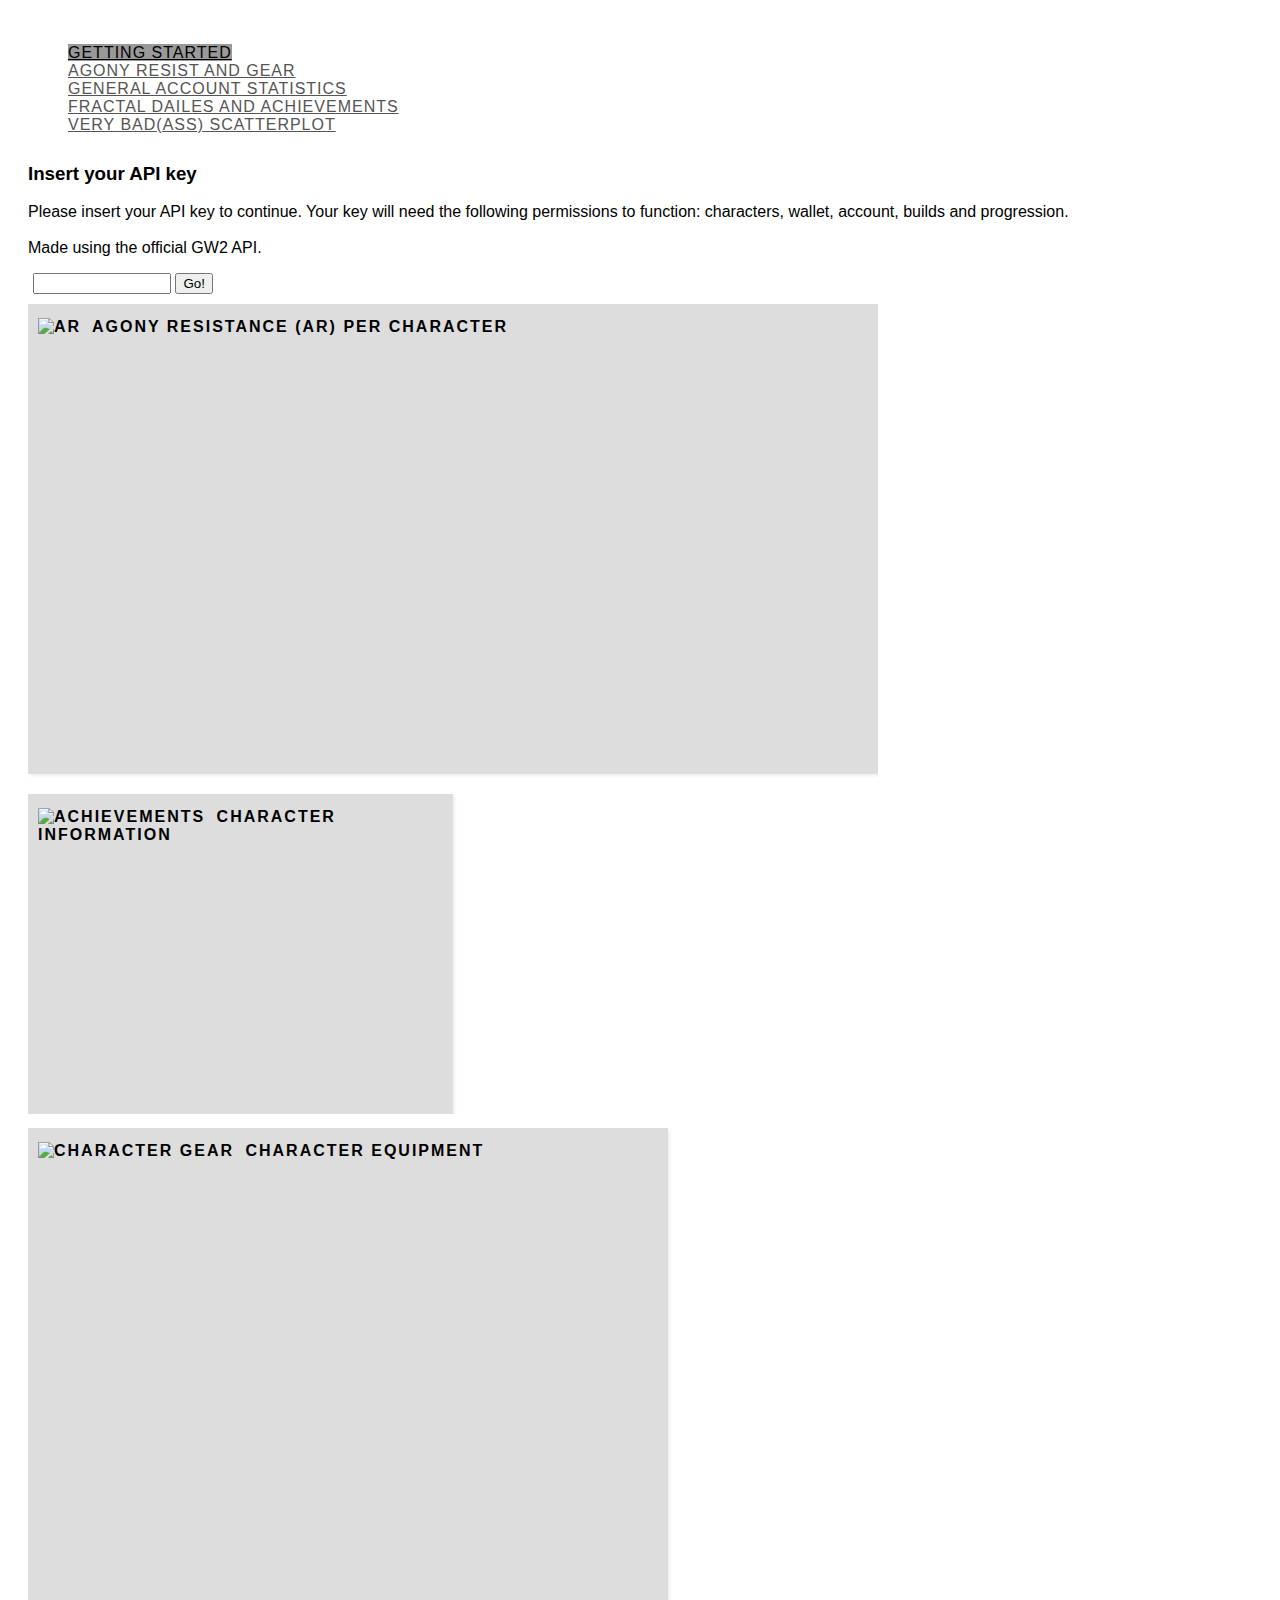
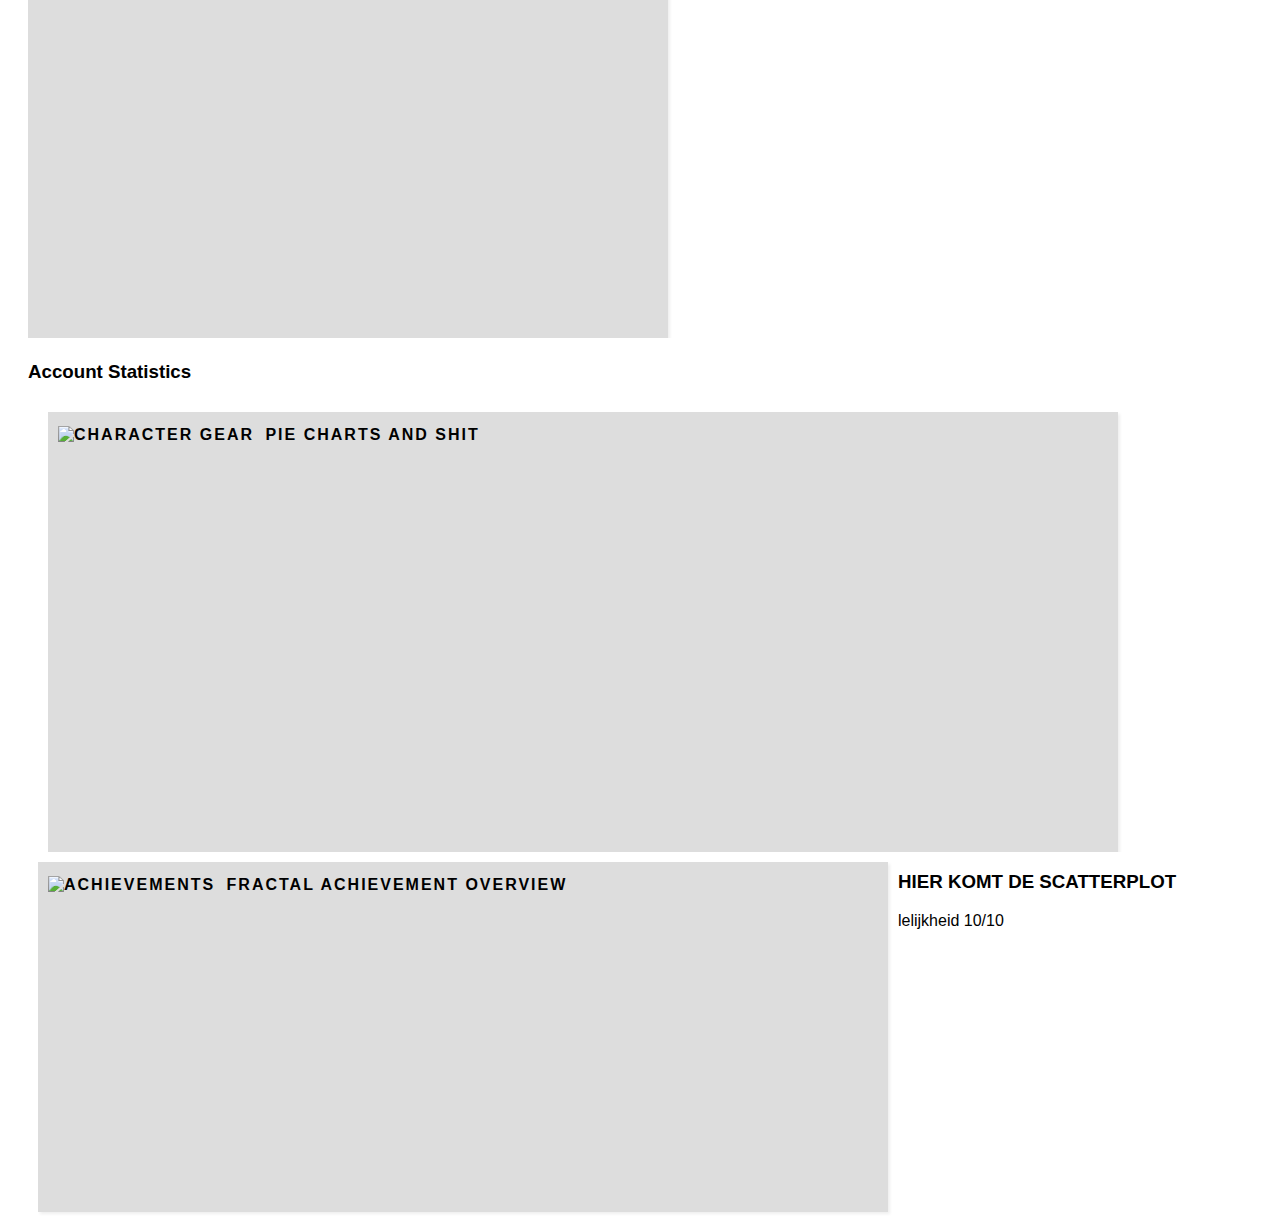
==== commit 38989b73: "moved general account info to other page" ====
--- a/tabstest.html
+++ b/tabstest.html
@@ -50,23 +50,6 @@
 
                 <input type="text" id="apiKey" value="">
                 <button onclick="getUserApi()">Go!</button>
-
-                <div id="accountdiv">
-                    <h3>General account information</h3>
-                    <img id="accountloading" src="Static/spinner.gif" alt="Loading...">
-                    <ul id="account">
-                        <li id="accountName"><img class="listimg" src="Static/accountname.png" alt="Account Name"><p class="accinfo" id="accname">account name</p></li>
-                        <li id="characterAmount"><img class="listimg" src="Static/charactersamount.png" alt="Characters"><p class="accinfo" id="chars">characters</p></li>
-                        <li id="accountAge"><img class="listimg" src="Static/accountage.png" alt="Age"><p class="accinfo" id="accage">account age</p></li>
-                        <br>
-                        <br>
-                        <li id="fractalRelics"><img class="listimg" src="Static/fractalrelic.png" alt="Age"><p class="accinfo" id="fractalrelics">relics</p></li>
-                        <li id="fractalPristine"><img class="listimg" src="Static/pristinefractalrelic.png" alt="Age"><p class="accinfo" id="pristinerelics">pristine relics</p></li>
-
-
-                    </ul>
-                </div>
-
 
             </div>
 
@@ -135,7 +118,21 @@
             <div id="menu2" class="tab-pane fade">
 
                 <h3>Account Statistics</h3>
-                <p>Hier komen al die sicke statistiekjes over je account zoals race/class verdeling, gender verdeling en nog veel meer STAY TUNED LADS</p>
+                <div id="accountdiv">
+                    <h3>General account information</h3>
+                    <img id="accountloading" src="Static/spinner.gif" alt="Loading...">
+                    <ul id="account">
+                        <li id="accountName"><img class="listimg" src="Static/accountname.png" alt="Account Name"><p class="accinfo" id="accname">account name</p></li>
+                        <li id="characterAmount"><img class="listimg" src="Static/charactersamount.png" alt="Characters"><p class="accinfo" id="chars">characters</p></li>
+                        <li id="accountAge"><img class="listimg" src="Static/accountage.png" alt="Age"><p class="accinfo" id="accage">account age</p></li>
+                        <br>
+                        <br>
+                        <li id="fractalRelics"><img class="listimg" src="Static/fractalrelic.png" alt="Age"><p class="accinfo" id="fractalrelics">relics</p></li>
+                        <li id="fractalPristine"><img class="listimg" src="Static/pristinefractalrelic.png" alt="Age"><p class="accinfo" id="pristinerelics">pristine relics</p></li>
+
+
+                    </ul>
+                </div>
 
                 <!--- Piecharts --->
                 <div id ="actualpiechartpart">
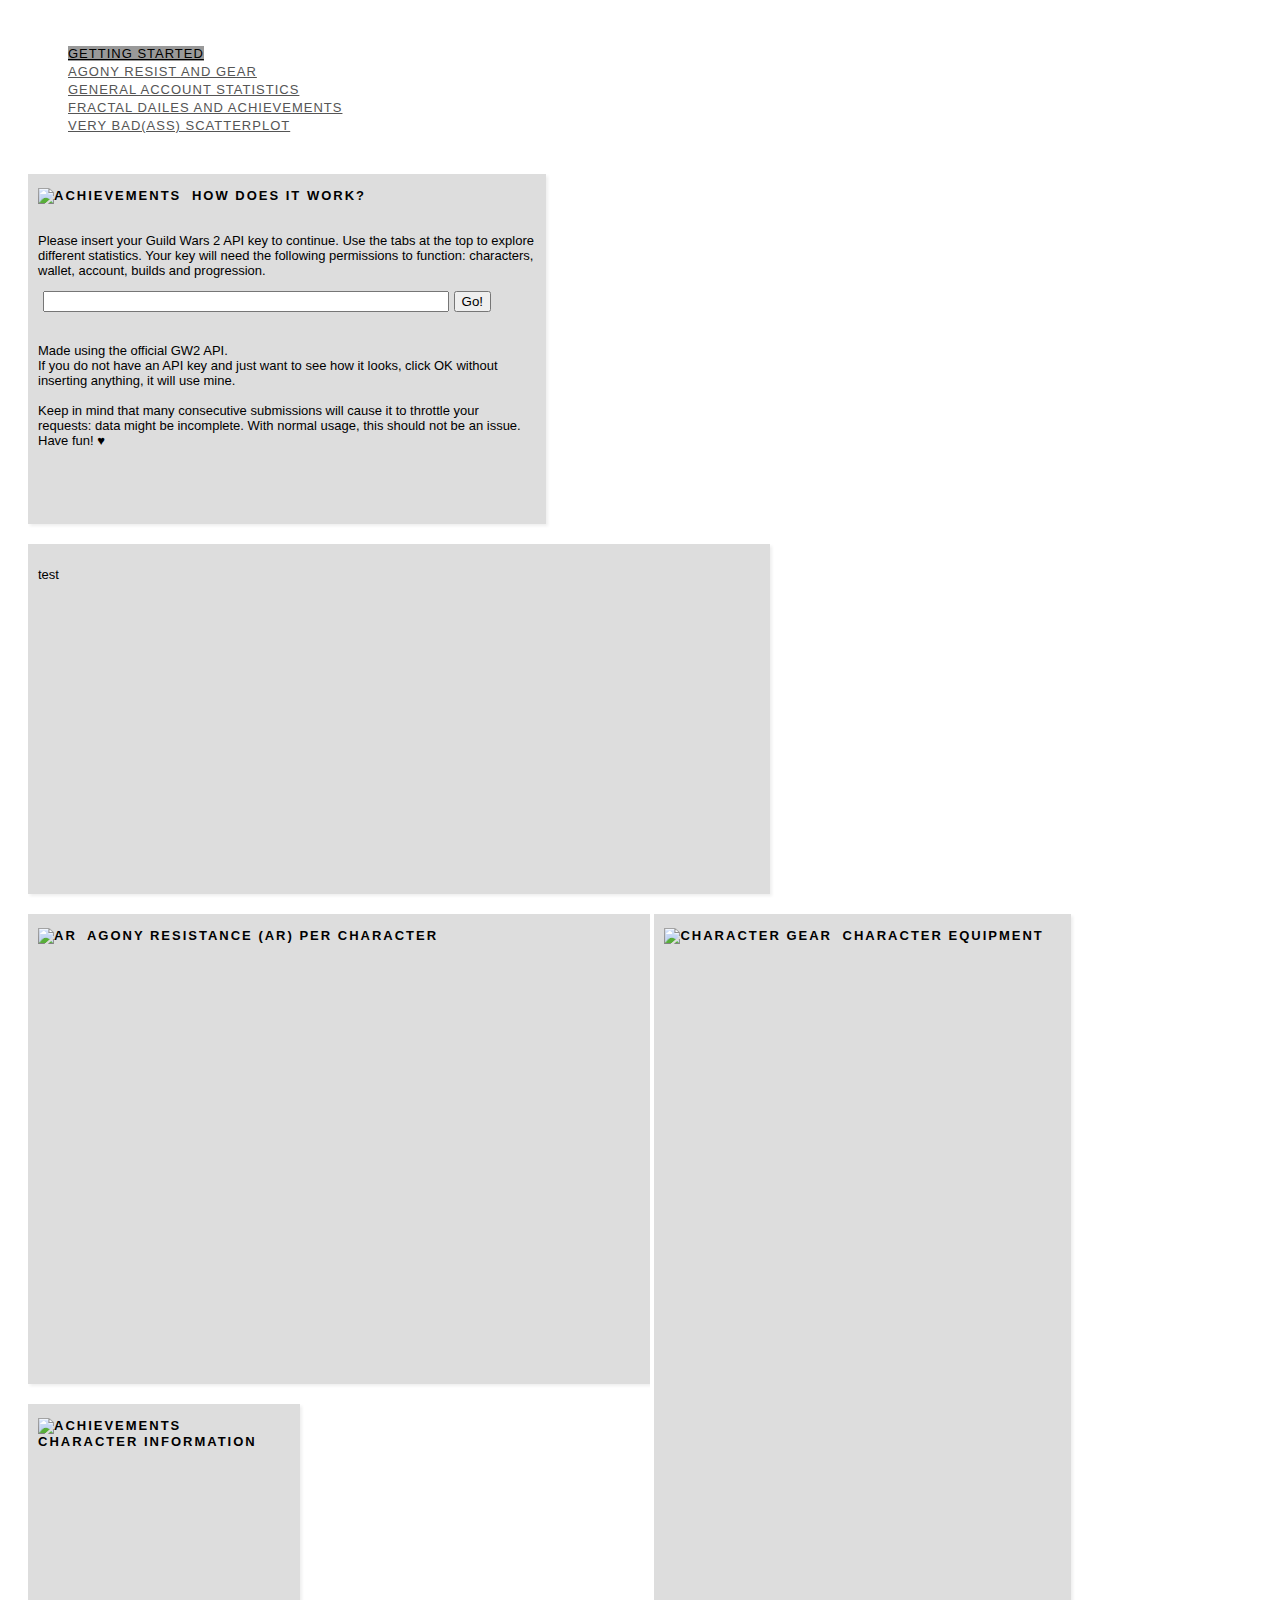
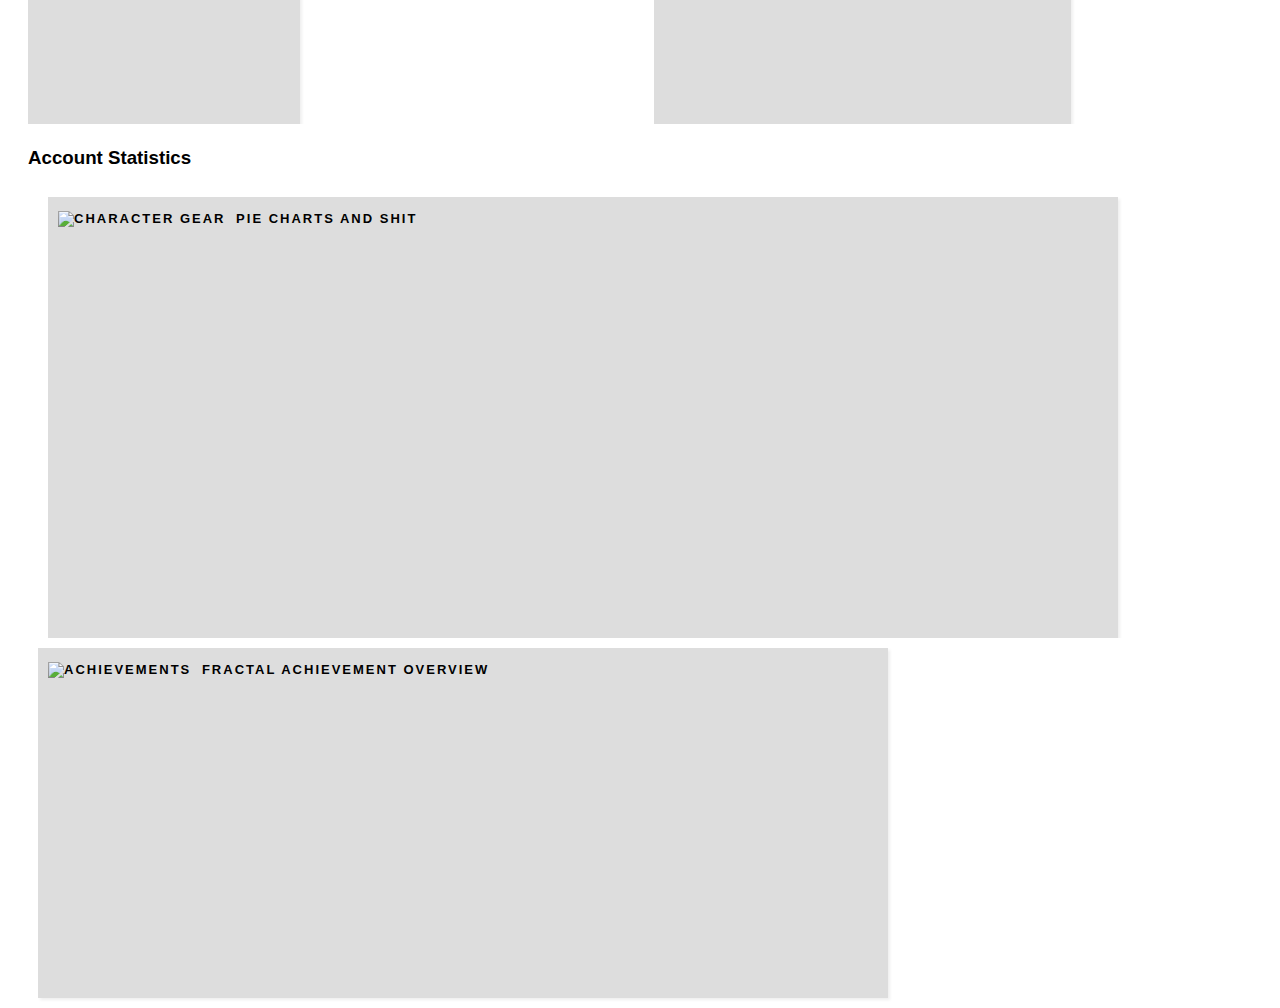
==== commit 6c12d7f7: "css and tooltips" ====
--- a/tabstest.html
+++ b/tabstest.html
@@ -40,16 +40,39 @@
             <div id="home" class="tab-pane fade in active">
 
               <!--- API KEY RETRIEVAL AND INFORMATION ---->
+              <div id="wrapperdivfront">
+                <div id="intropart">
+                    <h2 class="divtitle"><img class="listimg" src="Static/accountname.png" alt="Achievements"> How does it work?</h2>
+                    <br>
+                    <br>
+                    <p class="extratext">
+                        Please insert your Guild Wars 2 API key to continue. Use the tabs at the top to explore different statistics.
+                        Your key will need the following permissions to function: characters, wallet, account, builds and progression.
+                        <br>
+                        <div>
+                            <input type="text" id="apiKey" value="">
+                            <button onclick="getUserApi()">Go!</button>
+                        </div>
+                        <br>
+                        <p class="extratext">
+                        Made using the official GW2 API. 
+                        <br>
+                        If you do not have an API key and just want to see how it looks, click OK without inserting anything, it will use mine.
+                        <br>
+                        <br>
+                        Keep in mind that many consecutive submissions will cause it to throttle your requests: data might be incomplete. With normal usage, this should not be an issue.
+                        Have fun! ♥
+                        </p>
+                    </p>
+                </div>
+              </div>
+
+              <div id="intropartright">
+                  <p class="extratext">test</p>
+              </div>
 
 
-                <h3>Insert your API key</h3>
-                <p>
-                        Please insert your API key to continue.
-                        Your key will need the following permissions to function: characters, wallet, account, builds and progression.<br><br>
-                        Made using the official GW2 API. </p>
 
-                <input type="text" id="apiKey" value="">
-                <button onclick="getUserApi()">Go!</button>
 
             </div>
 
@@ -153,12 +176,12 @@
             </div>
 
             <!-- SCATTERPLOT OF DOOM -->
-            <div id="menu4" class="tab-pane fade in active">
+            <!-- <div id="menu4" class="tab-pane fade in active">
 
                 <h3>HIER KOMT DE SCATTERPLOT</h3>
                 <p>lelijkheid 10/10</p>
 
-            </div>
+            </div> -->
 
         </div> <!-- end of tab content -->
 
--- a/Styles/styles.css
+++ b/Styles/styles.css
@@ -4,13 +4,12 @@
 	font-family: "Arial";
 }
 h2{
-
 	float: top;
 	float: left;
 	font-family: "Arial";
-    margin-bottom: 10px;
+	margin-bottom: 10px;
 	margin-top: 4px;
-	font-size: 16px;
+	font-size: 13px;
 	text-transform: uppercase;
 	color: #000000;
 	letter-spacing: 2px;
@@ -21,71 +20,109 @@
 	letter-spacing: 1px;
 	text-transform: uppercase;
 	color: #555555;
+	font-size: 13px;
+	
 }
 .nav-pills > li > a:hover{
 	color: #000000;
 
 }
+.bartooltip {
+	font-size: 12px;
+}
 
 #apiKey{
-	width: 130px !important;
+	width: 80% !important;
 	margin-left: 5px;
 }
 #wrapperdiv{
-	width: 1730px;
+	width: 100%;
 	margin-top: 20px;
 	background-color: #EEEEEE;
-    margin-bottom: 20px
-}
-#sidebar{
-	width: 200px;
+	margin-bottom: 20px
+}
+#wrapperdivfront{
+	width: 100%;
+	margin-top: 20px;
+	background-color: #EEEEEE;
+	margin-bottom: 20px
+}
+#leftwrapper {
+	padding: 0 auto;
+	display: inline-block;
+	height: 820px;
+	width: 50%;
+	overflow: hidden;
+	margin-right: 0 auto;
+	padding: 0 auto;
+}
+#rightwrapper {
+	display: inline-block;
+	width: 49%;
+	float: top;
+	height: 820px;
+	overflow: hidden;
+	margin-left: 0 auto;
+	padding: 0 auto;
+}
+
+#account{
+	padding: 10px;
+	margin: 0px;
+}
+#barchartpart{
+	width: 98%;
+	height: 450px;
+	display: inline-block;
+	float: left;
+	padding: 10px;
+	background-color: #DDDDDD;
+	margin: 10px;
+	margin-left: 10px;
+	margin-left: 10px;
+	margin-left: 0px;
+	box-shadow: 2px 2px 3px #EFEFEF;
+}
+#legendpart{
+	width: 30%;
+
+height: 800px;
+
+margin: 10px;
+
+margin-left: 0 auto;
+
+display: inline-block;
+
+padding: 10px;
+
+float: top;
+
+background-color: #DDDDDD;
+
+box-shadow: 2px 2px 3px #EFEFEF;
+}
+#piechartpart{
+	float: top;
+
+	float: left;
+	
+	width: 65%;
+	
 	height: 800px;
-	display: inline-block;
-	padding: 10px;
-	background-color: #DDDDDD;
-	font-size: 12px;
-	margin: 10px;
-	margin-left: 20px;
-	margin-bottom: 10px;
-	float: left;
-}
-#account{
-	padding: 10px;
-	margin: 0px;
-
-}
-#barchartpart{
-	width: 830px;
-	height: 450px;
-	display: inline-block;
-	float: left;
-	padding: 10px;
-	background-color: #DDDDDD;
-	margin: 10px;
-	margin-left: 0px;
-	box-shadow: 2px 2px 3px #EFEFEF;
-}
-#legendpart{
-	width: 300px;
-	height: 800px;
-	margin: 10px;
-    margin-left: 0 auto;
-	display: inline-block;
-	padding: 10px;
-    float: top;
-	background-color: #DDDDDD;
-	box-shadow: 2px 2px 3px #EFEFEF;
-}
-#piechartpart{
-    float: top;
-    float: left;
-	width: 620px;
-	height: 800px;
-	margin: 10px;
-    margin-left: 0;
-	display: inline-block;
-	padding: 10px;
-	background-color: #DDDDDD;
+	
+	margin: 10px;
+	
+		margin-left: 10px;
+	
+	margin-left: 0;
+	
+	display: inline-block;
+	
+	padding: 10px;
+	
+	background-color: #DDDDDD;
+	
 	box-shadow: 2px 2px 3px #EFEFEF;
 }
 #actualpiechartpart{
@@ -110,7 +147,7 @@
 	box-shadow: 2px 2px 3px #EFEFEF;
 }
 #characterinfopart{
-	width: 405px;
+	width: 40.5%;
 	height: 330px;
 	display: inline-block;
 	padding: 10px;
@@ -120,10 +157,9 @@
 	float: left;
     margin-right: 0 auto;
 	box-shadow: 2px 2px 3px #EFEFEF;
-
 }
 #tooltippart{
-	width: 405px;
+	width: 55%;
 	height: 330px;
 	display: inline-block;
 	padding: 10px;
@@ -134,28 +170,40 @@
 	box-shadow: 2px 2px 3px #EFEFEF;
 
 }
+#intropart{
+	width: 40%;
+	height: 330px;
+	display: inline-block;
+	padding: 10px;
+	background-color: #DDDDDD;
+	margin: 10px;
+	margin-left: 0px;
+	float: left;
+    margin-right: 0 auto;
+	box-shadow: 2px 2px 3px #EFEFEF;
+
+}
+#intropartright{
+	width: 58%;
+	height: 330px;
+	display: inline-block;
+	padding: 10px;
+	background-color: #DDDDDD;
+	margin: 10px;
+	margin-left: 0px;
+	float: left;
+    margin-right: 0 auto;
+	box-shadow: 2px 2px 3px #EFEFEF;
+
+}
 #sunburstinnerwrapper{
-    width: 600px;
+    width: 90%;
     height: 120px;
 }
-#leftwrapper {
-    padding: 0 auto;
-    display: inline-block;
-    height: 820px;
-    width: 850px;
-    overflow: hidden;
-    margin-right: 0 auto;
-    padding: 0 auto;
-}
-#rightwrapper {
-    display: inline-block;
-    width: 980px;
-    float: top;
-    height: 820px;
-    overflow: hidden;
-    margin-left: 0 auto;
-    padding: 0 auto;
-}
+#barchartsvg {
+	width: 100%;
+}
+
 #error{
 	margin-bottom: 20px;
 	padding: 10px;
@@ -167,10 +215,11 @@
 	height: 510px;
 }
 #legend{
-    display: inline-block;
-    float: top !important;
+  display: inline-block;
+	float: top !important;
+	width: 100%;
 	padding-left: 0px;
-    margin: 0 auto;
+  margin: 0 auto;
 }
 .divtitle{
 	background-color: 000000;
@@ -202,24 +251,28 @@
 .accinfo{
     margin: 0;
 }
-.charname{
+.charname {
+	font-weight: bold;
     font-size: 25px;
-    margin: 0;
+	margin: 0;
+	padding-left: 5px;
 }
 .charprofession{
     font-size: 25px;
     margin: 0;
-	  margin-top: 5px;
+	margin-top: 5px;
 }
 .charage{
-    margin: 0;
+	padding-left: 5px;
+  margin: 0;
+	font-size: 13px;
 }
 .accinfo{
     font-size: 14px;
 }
 .sunbursttext{
-    margin: 0 auto;
-	font-size: 12px;
+  margin: 0 auto;
+	font-size: 10px;
 }
 .tooltip{
     position: absolute;
@@ -234,6 +287,24 @@
     pointer-events: none;
     color: white;
 }
+.itemname {
+	font-size: 23px;
+	margin-bottom: 0px;
+	margin: 0;
+	font-weight: bold;
+}
+.itemrarity {
+	font-size: 20px;
+    margin: 0;
+}
+.itemtype {
+	font-size: 13px;
+    margin: 0;
+}
+.itemagonyresist {
+	font-size: 13px;
+    margin: 0;
+}
 .menulist{
 	list-style-type: none;
     margin: 0;
@@ -270,3 +341,6 @@
 .profimg{
     vertical-align: middle;
 }
+.extratext {
+	font-size: 13px;
+}
